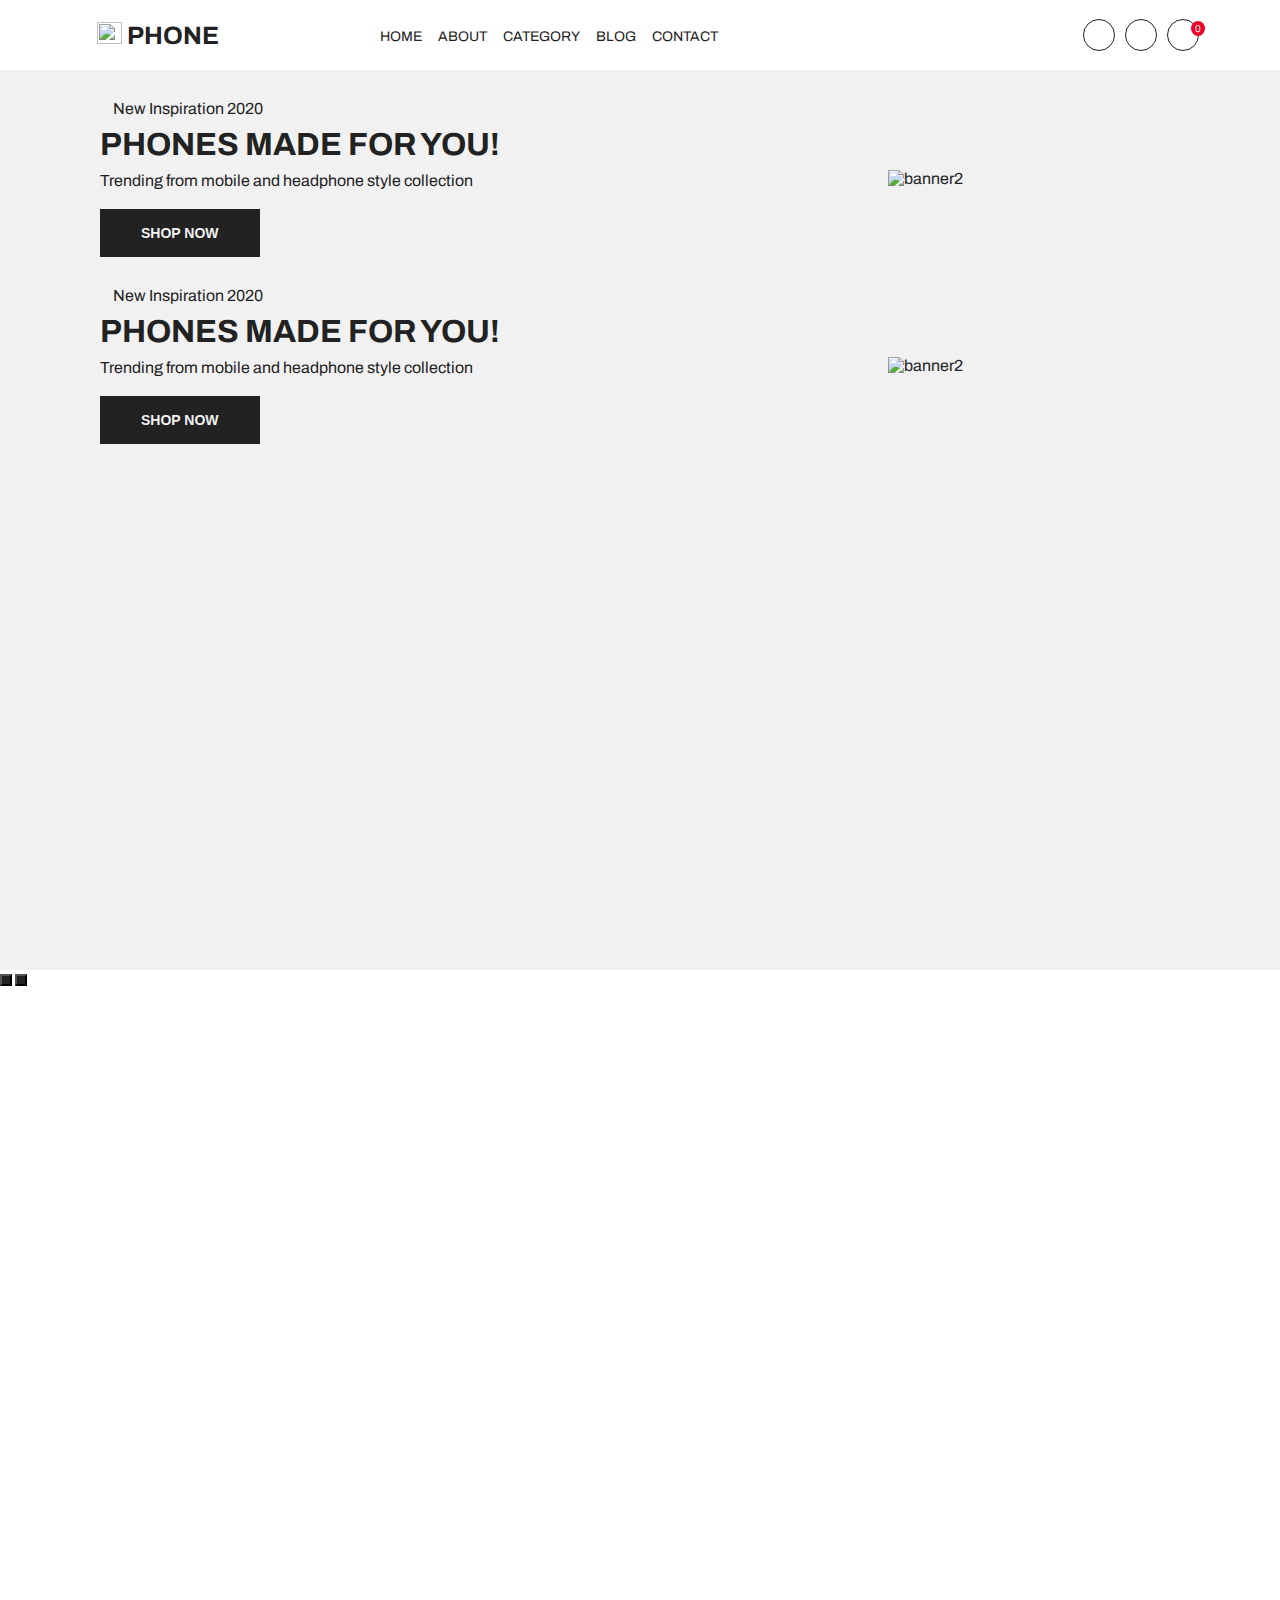
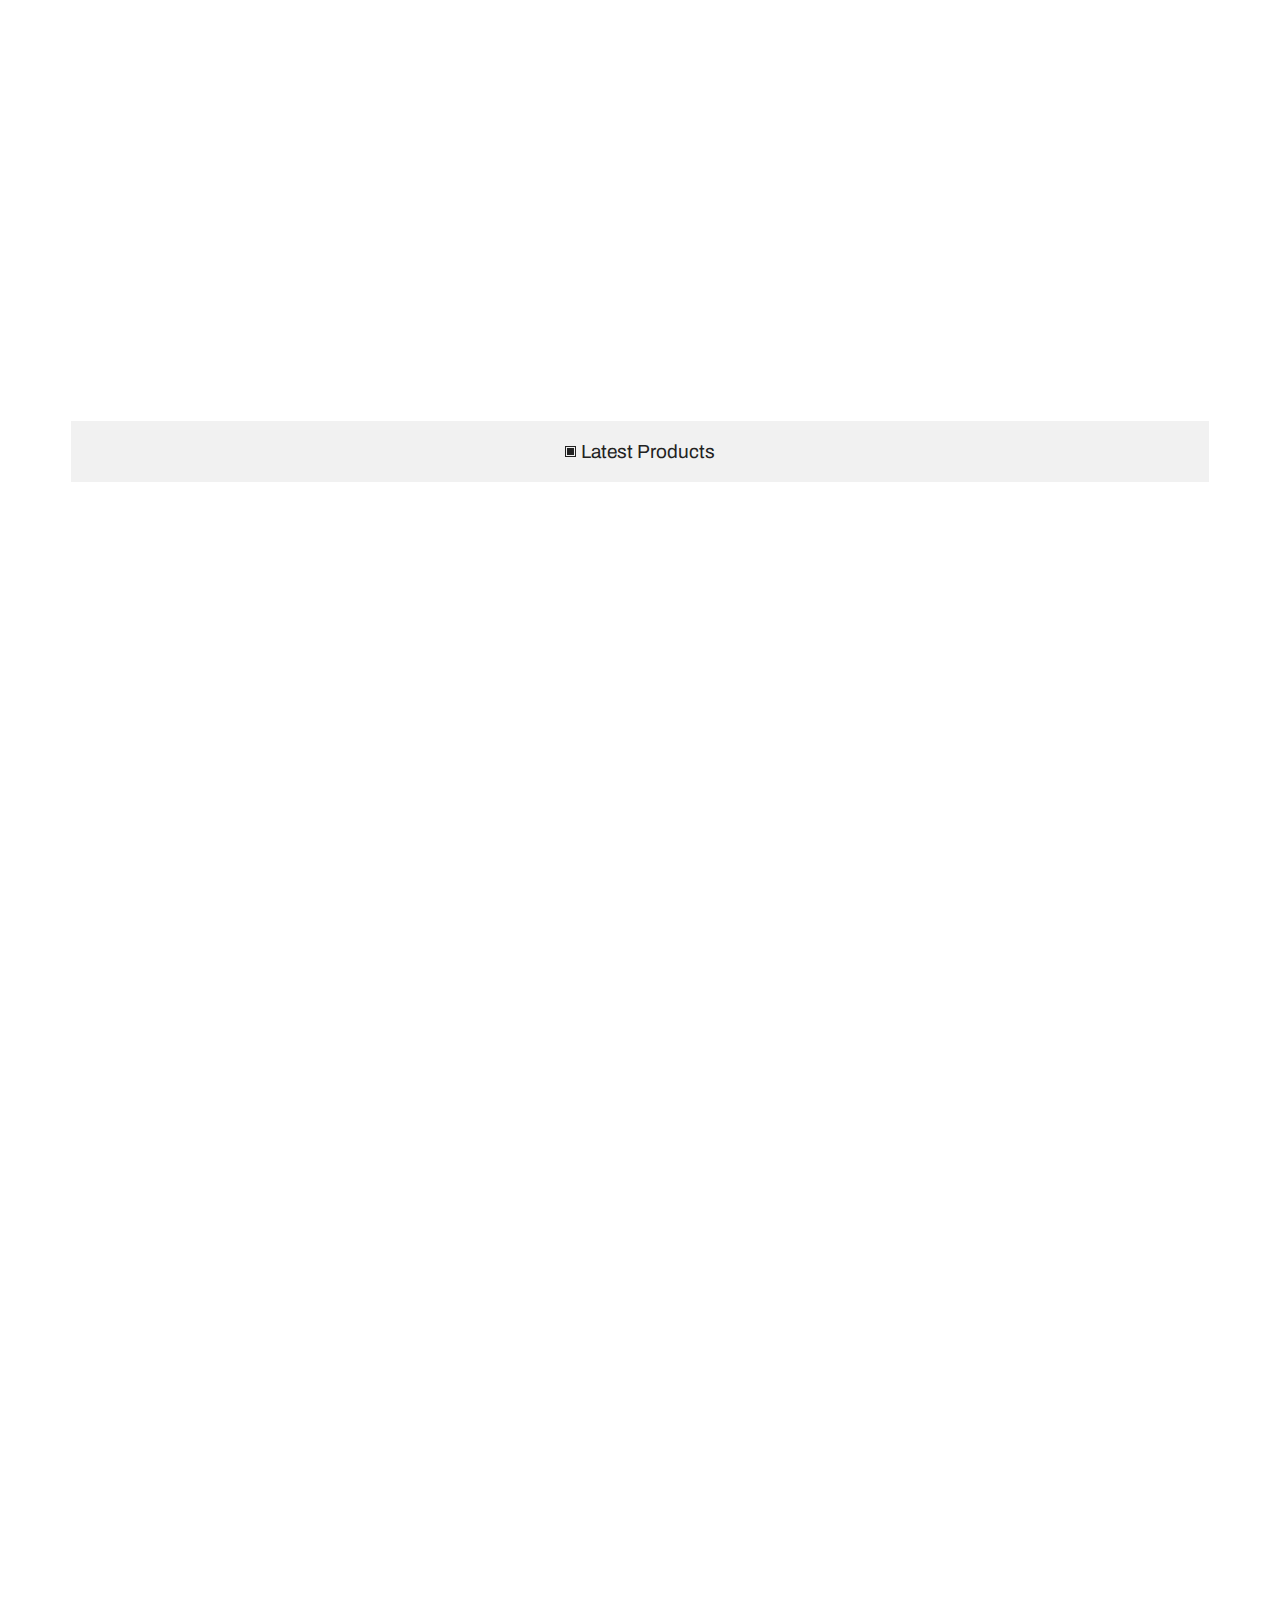
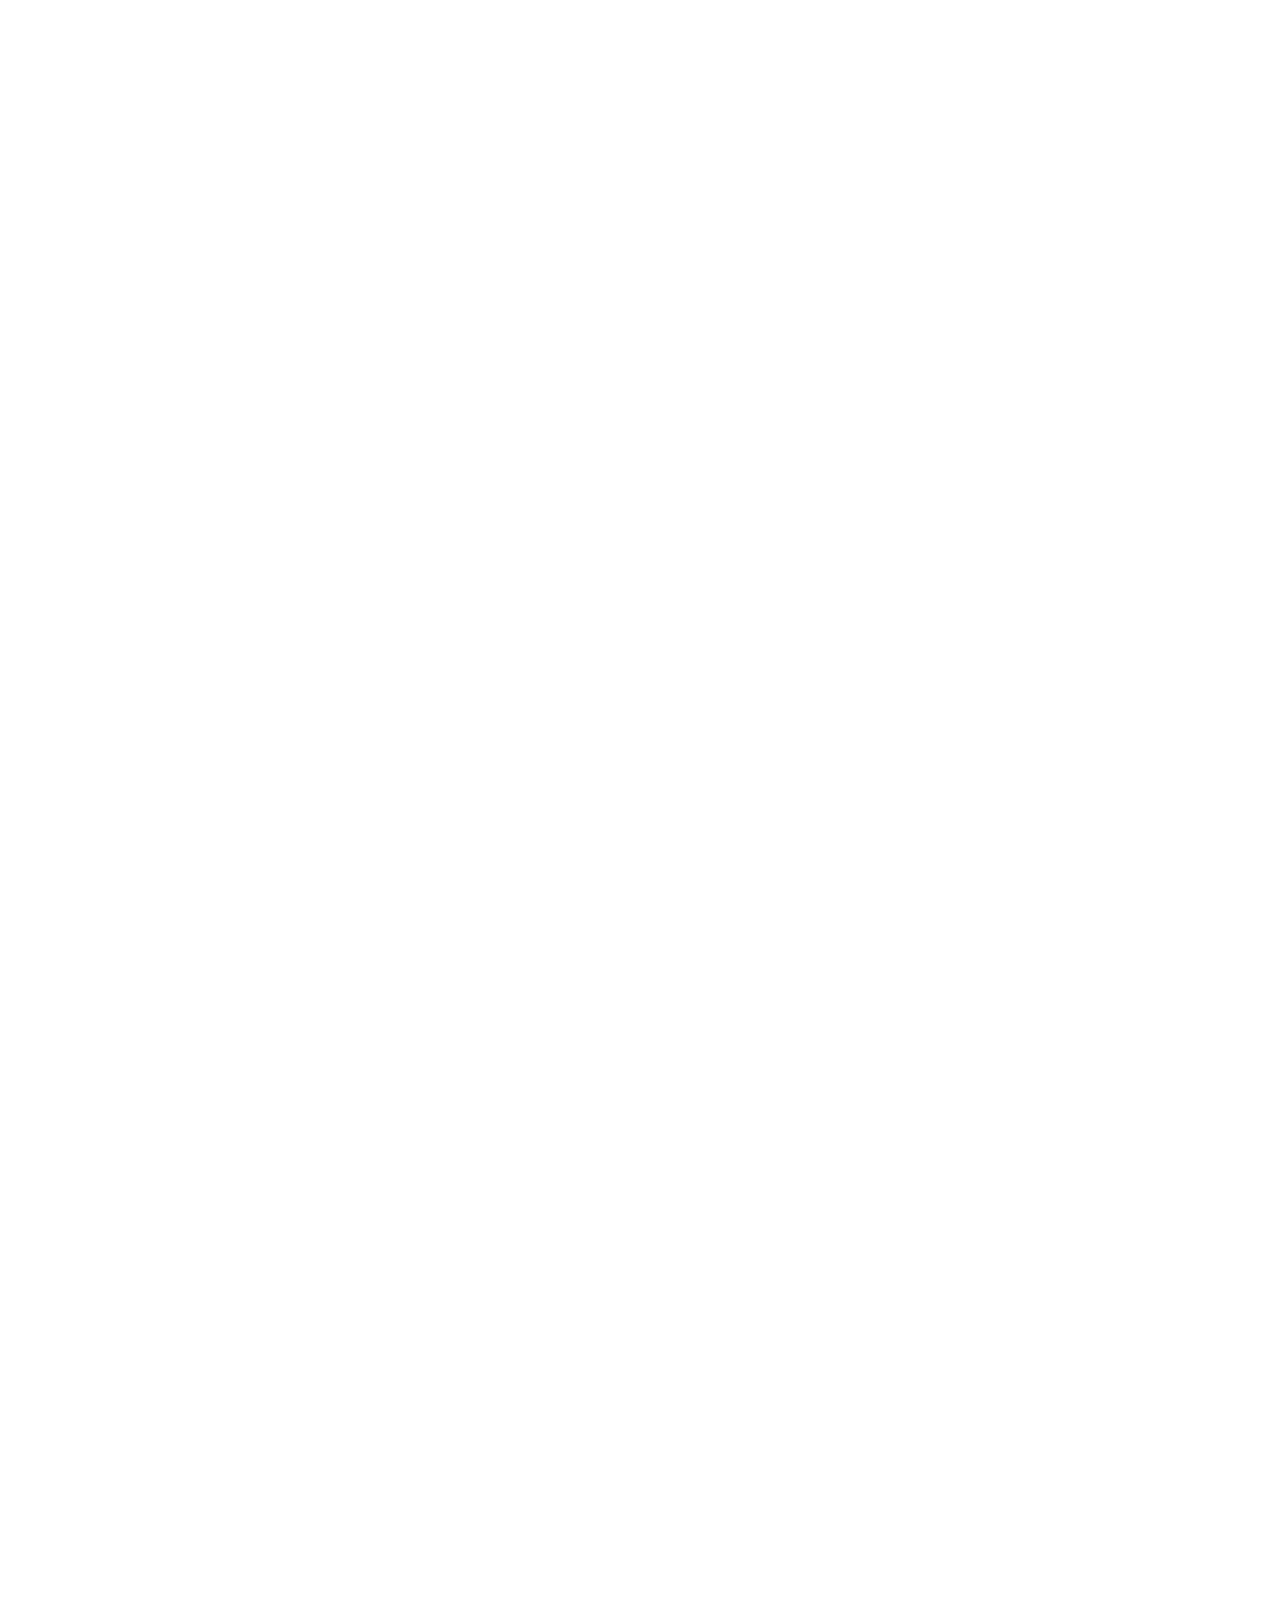
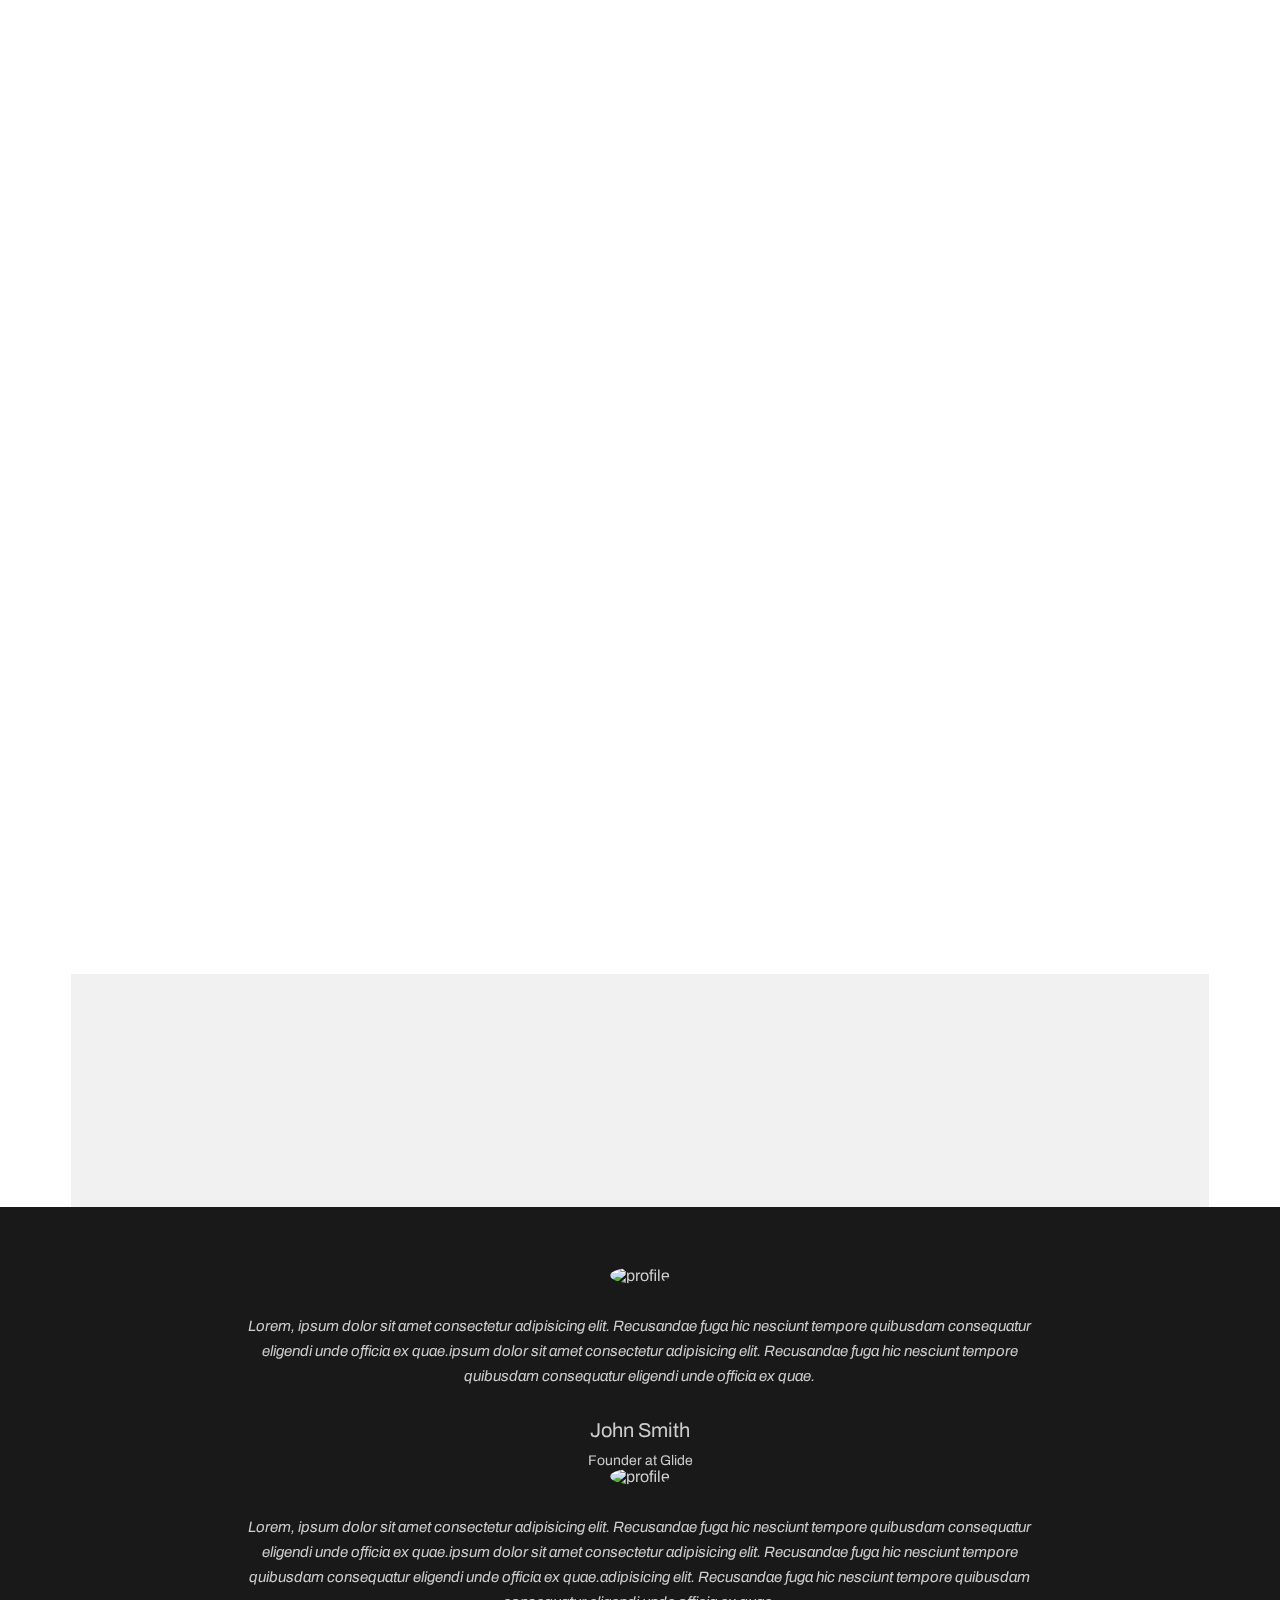
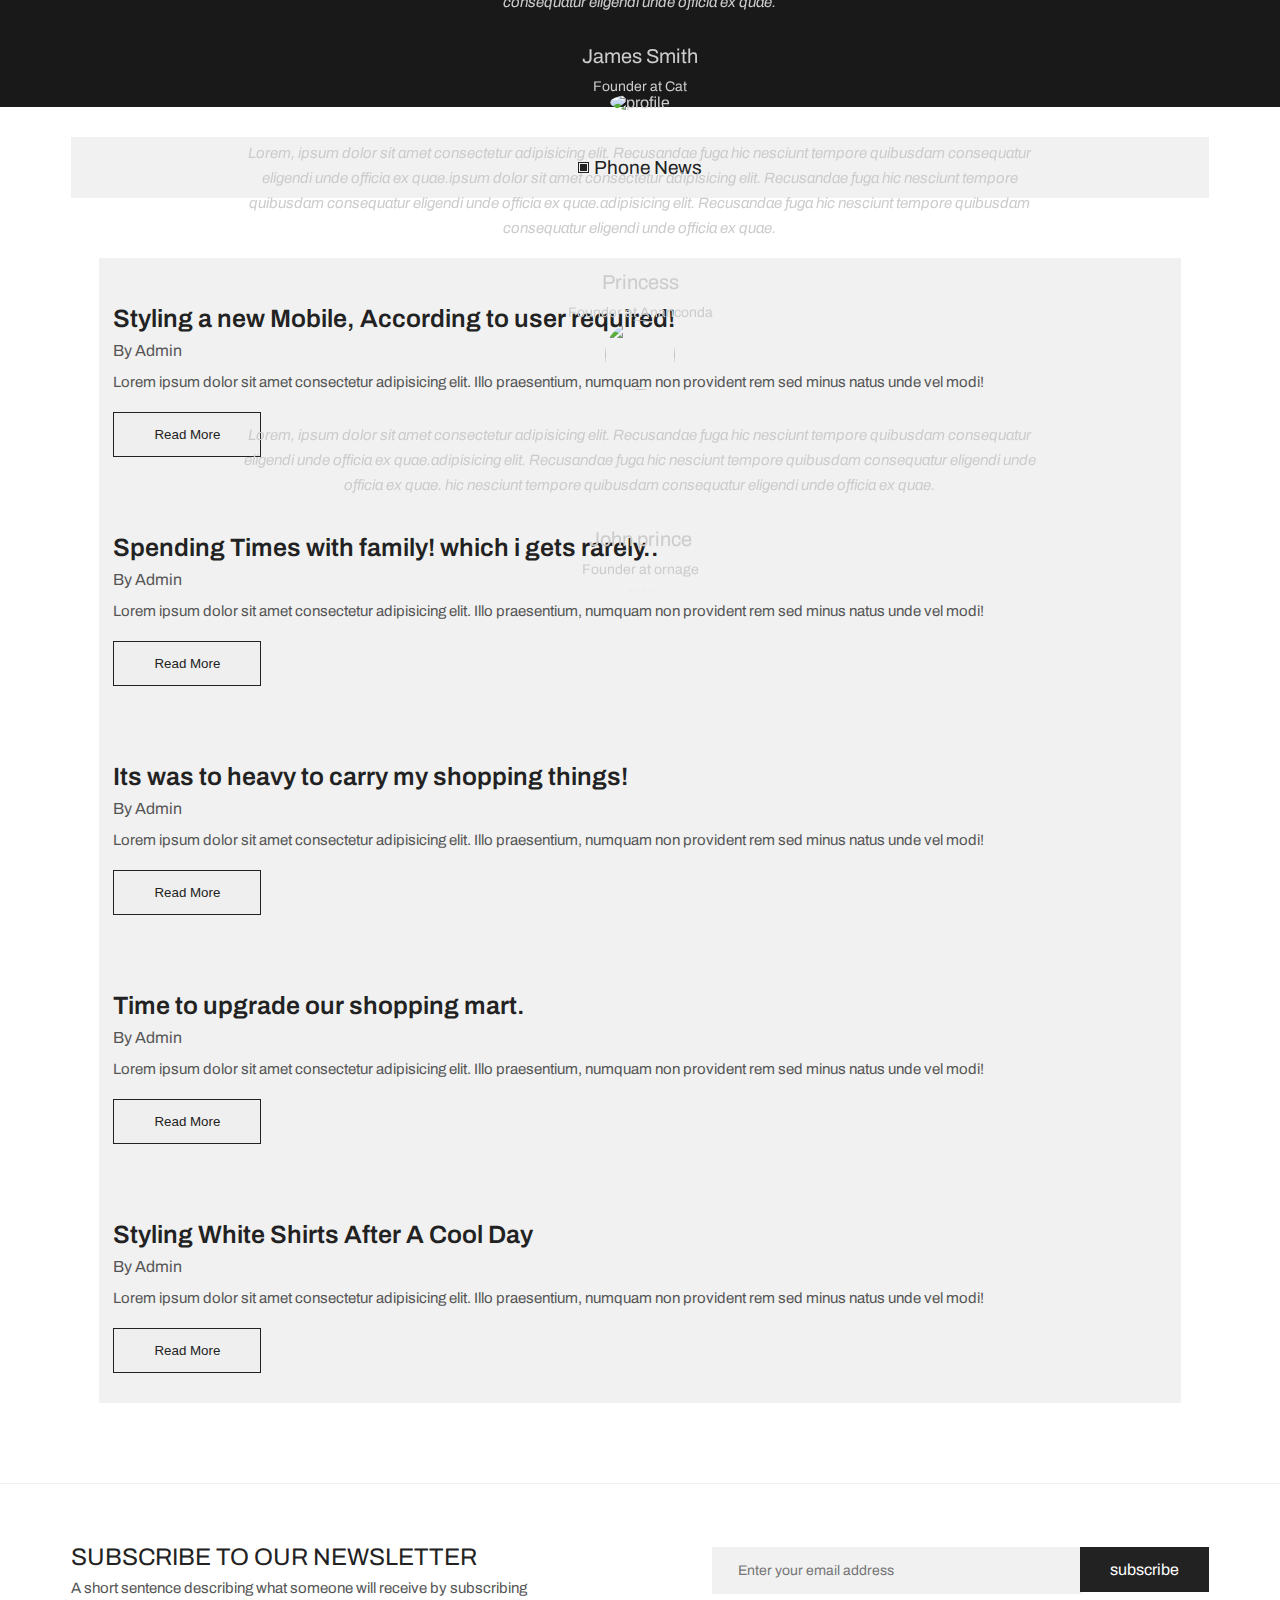
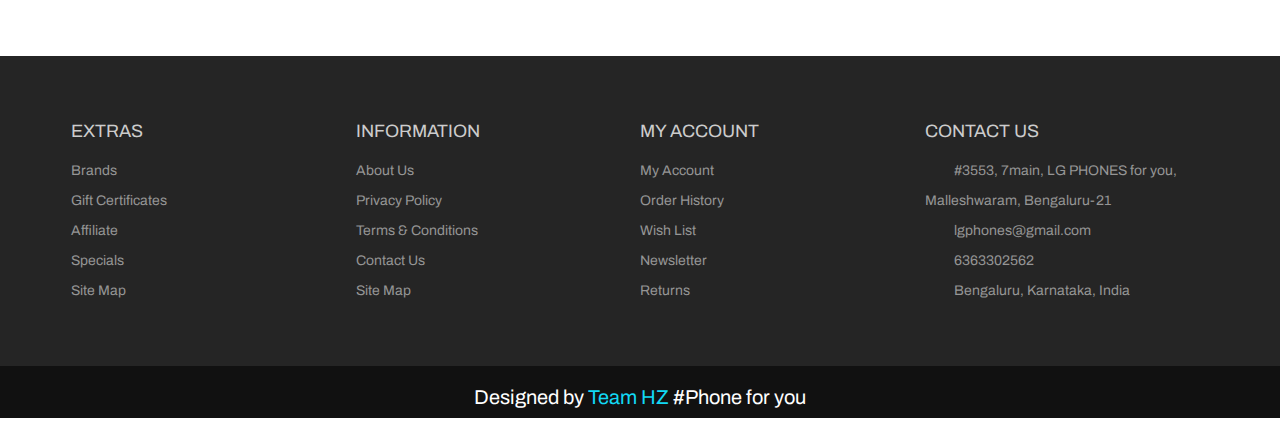
==== index.html @ b979a15b "Add files via upload" ====
<!DOCTYPE html>
<html lang="en">

<head>
  <meta charset="UTF-8" />
  <meta name="viewport" content="width=device-width, initial-scale=1.0" />

  <!-- Google Fonts -->
  <link href="https://fonts.googleapis.com/css2?family=Archivo:wght@400;700&display=swap" rel="stylesheet" />
  <link rel="stylesheet" href="https://cdnjs.cloudflare.com/ajax/libs/font-awesome/5.15.2/css/all.min.css">

  <link rel="shortcut icon" href="./images/favicon.ico" type="image/x-icon" />
  <link rel="stylesheet" href="https://cdnjs.cloudflare.com/ajax/libs/Glide.js/3.4.1/css/glide.core.css">
  <link rel="stylesheet" href="https://cdnjs.cloudflare.com/ajax/libs/Glide.js/3.4.1/css/glide.theme.min.css">
  <link rel="stylesheet" href="https://unpkg.com/aos@next/dist/aos.css" />

  <link rel="stylesheet" href="styles.css" />
  <script src="https://kit.fontawesome.com/4655e171a7.js"></script>

  <link rel="preconnect" href="https://fonts.gstatic.com">
  <link href="https://fonts.googleapis.com/css2?family=Open+Sans:wght@300;400;600&display=swap" rel="stylesheet">
  <!-- font awesome cdn -->
  <link rel="stylesheet" href="https://cdnjs.cloudflare.com/ajax/libs/font-awesome/5.15.2/css/all.min.css">
  <link rel="stylesheet" href="https://stackpath.bootstrapcdn.com/font-awesome/4.7.0/css/font-awesome.min.css">
  <!--css file -->
  <script src="https://cdn.jsdelivr.net/gh/cferdinandi/smooth-scroll/dist/smooth-scroll.polyfills.min.js"></script>
 
<link href="https://cdn.jsdelivr.net/npm/bootstrap@5.0.2/dist/css/bootstrap.min.css" rel="stylesheet" integrity="sha384-EVSTQN3/azprG1Anm3QDgpJLIm9Nao0Yz1ztcQTwFspd3yD65VohhpuuCOmLASjC" crossorigin="anonymous">
<script src="https://cdn.jsdelivr.net/npm/bootstrap@5.0.2/dist/js/bootstrap.bundle.min.js" integrity="sha384-MrcW6ZMFYlzcLA8Nl+NtUVF0sA7MsXsP1UyJoMp4YLEuNSfAP+JcXn/tWtIaxVXM" crossorigin="anonymous"></script>
  <title> Phone Shop</title>
</head>

<body>

  <header id="header" class="header">
    <div class="navigation">
      <div class="container">
        <nav class="nav">
          <div class="nav__hamburger">
            <svg>
              <use xlink:href="./images/sprite.svg#icon-menu"></use>
            </svg>
          </div>

          <div class="nav__logo">
            <a href="/" class="scroll-link">
              <img width="25px;" height="22px;" src="images/download (1).png"> PHONE
            </a>
          </div>

          <div class="nav__menu">
            <div class="menu__top">
              <span class="nav__category">PHONE</span>
              <a href="#" class="close__toggle">
                <svg>
                  <use xlink:href="./images/sprite.svg#icon-cross"></use>
                </svg>
              </a>
            </div>
            <ul class="nav__list">
              <li class="nav__item">
                <a href="#header" class="nav__link scroll-link"> Home</a>
              </li>
              <li class="nav__item">
                <a href="#about" class="nav__link scroll-link"> About</a>
              </li>
              <li class="nav__item">
                <a href="#category" class="nav__link scroll-link"> Category</a>
              </li>
              <li class="nav__item">
                <a href="#news" class="nav__link scroll-link"> Blog</a>
              </li>
              <li class="nav__item">
                <a href="#contact" class="nav__link scroll-link"> Contact</a>
              </li>
            </ul>
          </div>

          <div class="nav__icons">
            <a href="#" class="icon__item">
              <svg class="icon__user">
                <use xlink:href="./images/sprite.svg#icon-user"></use>
              </svg>
            </a>

            <a href="#" class="icon__item">
              <svg class="icon__search">
                <use xlink:href="./images/sprite.svg#icon-search"></use>
              </svg>
            </a>

            <a href="cart.html" class="icon__item">
              <svg class="icon__cart">
                <use xlink:href="./images/sprite.svg#icon-shopping-basket"></use>
              </svg>
              <span id="cart__total">0</span>
            </a>
          </div>
        </nav>
      </div>
    </div>

    <!-- Hero -->
    <div class="hero">
      <div class="glide" id="glide_1">
        <div class="glide__track" data-glide-el="track">
          <ul class="glide__slides">
            <li class="glide__slide">
              <div class="hero__center">
                <div class="hero__left">
                  
                  <span class="">  <img width="10px;" height="12px;" src="images/download (1).png"> New Inspiration 2020</span>
                  <h1 class="">PHONES MADE FOR YOU!</h1>
                  <p>Trending from mobile and headphone style collection</p>
                  <a href="product.html"><button class="hero__btn">SHOP NOW</button></a>
                </div>
                <div class="hero__right">
                  <div class="hero__img-container">
                    <img class="banner_01" src="./images/images (6) - Copy.jpeg" alt="banner2" />
                  </div>
                </div>
              </div>
            </li>
            <li class="glide__slide">
              <div class="hero__center">
                <div class="hero__left">
                  <span> <img width="10px;" height="12px;" src="images/download (1).png"> New Inspiration 2020</span>
                  <h1>PHONES MADE FOR YOU!</h1>
                  <p>Trending from mobile and headphone style collection</p>
                  <a href="#"><button class="hero__btn">SHOP NOW</button></a>
                </div>
                <div class="hero__right">
                  <img class="banner_02" src="./images/images (6).jpeg" alt="banner2" />
                </div>
              </div>
            </li>
          </ul>
        </div>
        <div class="glide__bullets" data-glide-el="controls[nav]">
          <button class="glide__bullet" data-glide-dir="=0"></button>
          <button class="glide__bullet" data-glide-dir="=1"></button>
        </div>

        <div class="glide__arrows" data-glide-el="controls">
          <button class="glide__arrow glide__arrow--left" data-glide-dir=">">
            <svg>
              <use xlink:href="./images/sprite.svg#icon-arrow-left2"></use>
            </svg>
          </button>
          <button class="glide__arrow glide__arrow--right" data-glide-dir=">">
            <svg>
              <use xlink:href="./images/sprite.svg#icon-arrow-right2"></use>
            </svg>
          </button>
        </div>
      </div>
    </div>
  </header><br><br><br><br><br>
  

<div id="about" class="container">
  <div class="collection__container" data-aos="fade-up" data-aos-duration="1200">
  <main>
    <h1 id="welcome">Welcome to LG Mobile <i class="fas fa-phone"> !!!</i></h1><br>
    <h4>LG Electronics is part of the fourth-largest chaebol in South Korea (LG Corporation) and its global sales reached US$55.91 billion (₩ 59.04 trillion) in 2014. 
      It comprises four business units: Home Entertainment, Mobile Communications, Home Appliances & Air Solutions and Vehicle Components, with Starion India as its main production vendor for refrigeration and washing machines in the Indian sub-continent. LG Electronics acquired Zenith in 1995 and controls 37.9 percent of LG Display as of 2013. Since 2008, LG Electronics remains the world's fourth-largest LCD television manufacturer. The company has 128 operations worldwide, employing 83,000 people.</h4>
    </main><br><br><br><br><br><br>
  <nav1>
    <ul class="horizontal_list text_center2">
      <li> <a href="https://twitter.com/lgindia" target="_blank">  <i class="fab fa-twitter fa-2x"></i> </a>    </li>
      <li> <a href="https://www.lg.com/in"  target="_blank">   <i class="fab fa-google-plus fa-2x"></i> </a>  </li>
      <li> <a href="https://www.linkedin.com/company/lg-electronics-benelux?originalSubdomain=nl"  target="_blank">  <i class="fab fa-linkedin fa-2x"></i> </a>  </li>
      <li> <a href="https://www.facebook.com/theLGstory/"  target="_blank"> <i class="fab fa-facebook fa-2x"></i>  </a> </li>
      <li> <a href="" target="_blank"><i class="fa-solid fa-phone fa-2x" ></i></a></li>
      
    </ul>
      </nav1>
</div><br><br><br>
<div class="collection__container" data-aos="fade-up" data-aos-duration="1200">
  <pintu class="pintu">
    <h2><b> The reason why LG decides to quit is they faced Loss over several
      billion dollars in Mobile department. The are many reasons for loss. </b></h2>
    <p>
      1. Pricing( they are not pricing competitively)<br>
      2. Innovation ( am not saying they are bad at innovation , they are
      actually super excellent but they are innovating something for
      each and every mobile and not considering the innovation of
      previous Mobile, so developers also can't work well for that
      single Mobile)<br>
      3. Updates ( updates are usually slow from there track records)<br>
      4. Naming ( There is a big confusion in naming smartphone
      nowadays and LG is first of all , they will just name their
      smartphone with unusual order and very rare name which people
      can easily forget).<br><br>
      <input id="login" type="Submit" value="Send Tribute" class="sub-btn"><br>
      <br>
    </p>
 </pintu>

</div>
</div>

<div class="login-form">
  <form action="">
      <h3>Send Your Tribute!!</h3>
      <input type="email" placeholder="email" class="box">
      <input type="text" placeholder="Message" class="box">
      <input href="#about" type="submit" class="btn" value="SUBMIT">
      <i class="fas fa-times"></i>
  </form>
</div>

  <main id="main">
    <div class="container">
      <!-- Collection -->
      <section id="collection" class="section collection">
        <div class="collection__container" data-aos="fade-up" data-aos-duration="1200">
          <div class="collection__box">
            <div class="img__container">
              <img class="collection_02" style="border-radius:45%;" src="./images/products/headphone/images (15).jpeg" alt="">
            </div>
            <div class="collection__content">
              <div class="collection__data">
                <span>New Colors Introduced</span>
                <h1>HEADPHONES</h1>
                <a href="#shop">SHOP NOW</a>
              </div>
            </div>
          </div>
          <div class="collection__box">
            <div class="img__container">
              <img class="collection_01" style="border-radius:5%;" src="./images/products/LGPhone/lgw41 - Copy.jpeg" alt="">
            </div>
            <div class="collection__content">
              <div class="collection__data">
                <span>Phone Device Presets</span>
                <h1>SMARTPHONES</h1>
                <a href="#">SHOP NOW</a>
              </div>
            </div>
          </div>
      </section>

      <!-- Latest Products -->
      <section class="section latest__products" id="latest">
        <div class="title__container">
          <div class="section__title filter-btn active" data-id="Latest Products">
            <span class="dot"></span>
            <h1 class="primary__title">Latest Products</h1>
          </div>
        </div>
        <div class="container" data-aos="fade-up" data-aos-duration="1200">
          <div class="glide" id="glide_2">
            <div class="glide__track" data-glide-el="track">
              <ul class="glide__slides latest-center">
                <li class="glide__slide">
                  <div class="product">
                    <div class="product__header">
                      <a href="#"><img src="/images/products/LGPhone/images (19)~2.jpeg" alt="product"></a>
                    </div>
                    <div class="product__footer">
                      <h3>LG V40 ThinQ</h3>
                      <div class="rating">
                        <svg>
                          <use xlink:href="./images/sprite.svg#icon-star-full"></use>
                        </svg>
                        <svg>
                          <use xlink:href="./images/sprite.svg#icon-star-full"></use>
                        </svg>
                        <svg>
                          <use xlink:href="./images/sprite.svg#icon-star-full"></use>
                        </svg>
                        <svg>
                          <use xlink:href="./images/sprite.svg#icon-star-full"></use>
                        </svg>
                        <svg>
                          <use xlink:href="./images/sprite.svg#icon-star-empty"></use>
                        </svg>
                      </div>
                      <div class="product__price">
                        <h4>$7</h4>
                      </div>
                      <a href="#"><button type="submit" class="product__btn">Add To Cart</button></a>
                    </div>
                    <ul>
                      <li>
                        <a data-tip="Quick View" data-place="left" href="#">
                          <svg>
                            <use xlink:href="./images/sprite.svg#icon-eye"></use>
                          </svg>
                        </a>
                      </li>
                      <li>
                        <a data-tip="Add To Wishlist" data-place="left" href="#">
                          <svg>
                            <use xlink:href="./images/sprite.svg#icon-heart-o"></use>
                          </svg>
                        </a>
                      </li>
                      <li>
                        <a data-tip="Add To Compare" data-place="left" href="#">
                          <svg>
                            <use xlink:href="./images/sprite.svg#icon-loop2"></use>
                          </svg>
                        </a>
                      </li>
                    </ul>
                  </div>
                </li>
                <li class="glide__slide">
                  <div class="product">
                    <div class="product__header">
                      <a href="#"><img src="/images/products/LGPhone/images (18).jpeg" alt="product"></a>
                    </div>
                    <div class="product__footer">
                      <h3>LG Wing Aurora</h3>
                      <div class="rating">
                        <svg>
                          <use xlink:href="./images/sprite.svg#icon-star-full"></use>
                        </svg>
                        <svg>
                          <use xlink:href="./images/sprite.svg#icon-star-full"></use>
                        </svg>
                        <svg>
                          <use xlink:href="./images/sprite.svg#icon-star-full"></use>
                        </svg>
                        <svg>
                          <use xlink:href="./images/sprite.svg#icon-star-full"></use>
                        </svg>
                        <svg>
                          <use xlink:href="./images/sprite.svg#icon-star-empty"></use>
                        </svg>
                      </div>
                      <div class="product__price">
                        <h4>$23</h4>
                      </div>
                      <a href="#"><button type="submit" class="product__btn">Add To Cart</button></a>
                    </div>
                    <ul>
                      <li>
                        <a data-tip="Quick View" data-place="left" href="#">
                          <svg>
                            <use xlink:href="./images/sprite.svg#icon-eye"></use>
                          </svg>
                        </a>
                      </li>
                      <li>
                        <a data-tip="Add To Wishlist" data-place="left" href="#">
                          <svg>
                            <use xlink:href="./images/sprite.svg#icon-heart-o"></use>
                          </svg>
                        </a>
                      </li>
                      <li>
                        <a data-tip="Add To Compare" data-place="left" href="#">
                          <svg>
                            <use xlink:href="./images/sprite.svg#icon-loop2"></use>
                          </svg>
                        </a>
                      </li>
                    </ul>
                  </div>
                </li>
                <li class="glide__slide">
                  <div class="product">
                    <div class="product__header">
                      <a href="#"><img src="/images/products/LGPhone/lg inverter.webp" alt="product"></a>
                    </div>
                    <div class="product__footer">
                      <h3>LG 190 L 4 Star Inverter</h3>
                      <div class="rating">
                        <svg>
                          <use xlink:href="./images/sprite.svg#icon-star-full"></use>
                        </svg>
                        <svg>
                          <use xlink:href="./images/sprite.svg#icon-star-full"></use>
                        </svg>
                        <svg>
                          <use xlink:href="./images/sprite.svg#icon-star-full"></use>
                        </svg>
                        <svg>
                          <use xlink:href="./images/sprite.svg#icon-star-full"></use>
                        </svg>
                        <svg>
                          <use xlink:href="./images/sprite.svg#icon-star-empty"></use>
                        </svg>
                      </div>
                      <div class="product__price">
                        <h4>$6</h4>
                      </div>
                      <a href="#"><button type="submit" class="product__btn">Add To Cart</button></a>
                    </div>
                    <ul>
                      <li>
                        <a data-tip="Quick View" data-place="left" href="#">
                          <svg>
                            <use xlink:href="./images/sprite.svg#icon-eye"></use>
                          </svg>
                        </a>
                      </li>
                      <li>
                        <a data-tip="Add To Wishlist" data-place="left" href="#">
                          <svg>
                            <use xlink:href="./images/sprite.svg#icon-heart-o"></use>
                          </svg>
                        </a>
                      </li>
                      <li>
                        <a data-tip="Add To Compare" data-place="left" href="#">
                          <svg>
                            <use xlink:href="./images/sprite.svg#icon-loop2"></use>
                          </svg>
                        </a>
                      </li>
                    </ul>
                  </div>
                </li>
                <li class="glide__slide">
                  <div class="product">
                    <div class="product__header">
                      <a href="#"><img src="/images/products/LGPhone/lg.jpeg" alt="product"></a>
                    </div>
                    <div class="product__footer">
                      <h3>LG Wing</h3>
                      <div class="rating">
                        <svg>
                          <use xlink:href="./images/sprite.svg#icon-star-full"></use>
                        </svg>
                        <svg>
                          <use xlink:href="./images/sprite.svg#icon-star-full"></use>
                        </svg>
                        <svg>
                          <use xlink:href="./images/sprite.svg#icon-star-full"></use>
                        </svg>
                        <svg>
                          <use xlink:href="./images/sprite.svg#icon-star-full"></use>
                        </svg>
                        <svg>
                          <use xlink:href="./images/sprite.svg#icon-star-empty"></use>
                        </svg>
                      </div>
                      <div class="product__price">
                        <h4>$3</h4>
                      </div>
                      <a href="#"><button type="submit" class="product__btn">Add To Cart</button></a>
                    </div>
                    <ul>
                      <li>
                        <a data-tip="Quick View" data-place="left" href="#">
                          <svg>
                            <use xlink:href="./images/sprite.svg#icon-eye"></use>
                          </svg>
                        </a>
                      </li>
                      <li>
                        <a data-tip="Add To Wishlist" data-place="left" href="#">
                          <svg>
                            <use xlink:href="./images/sprite.svg#icon-heart-o"></use>
                          </svg>
                        </a>
                      </li>
                      <li>
                        <a data-tip="Add To Compare" data-place="left" href="#">
                          <svg>
                            <use xlink:href="./images/sprite.svg#icon-loop2"></use>
                          </svg>
                        </a>
                      </li>
                    </ul>
                  </div>
                </li>
                <li class="glide__slide">
                  <div class="product">
                    <div class="product__header">
                      <a href="#"><img src="./images/products/LGPhone/lgk42.jpeg" alt="product"></a>
                    </div>
                    <div class="product__footer">
                      <h3>LG K42</h3>
                      <div class="rating">
                        <svg>
                          <use xlink:href="./images/sprite.svg#icon-star-full"></use>
                        </svg>
                        <svg>
                          <use xlink:href="./images/sprite.svg#icon-star-full"></use>
                        </svg>
                        <svg>
                          <use xlink:href="./images/sprite.svg#icon-star-full"></use>
                        </svg>
                        <svg>
                          <use xlink:href="./images/sprite.svg#icon-star-full"></use>
                        </svg>
                        <svg>
                          <use xlink:href="./images/sprite.svg#icon-star-empty"></use>
                        </svg>
                      </div>
                      <div class="product__price">
                        <h4>$4.5</h4>
                      </div>
                      <a href="#"><button type="submit" class="product__btn">Add To Cart</button></a>
                    </div>
                    <ul>
                      <li>
                        <a data-tip="Quick View" data-place="left" href="#">
                          <svg>
                            <use xlink:href="./images/sprite.svg#icon-eye"></use>
                          </svg>
                        </a>
                      </li>
                      <li>
                        <a data-tip="Add To Wishlist" data-place="left" href="#">
                          <svg>
                            <use xlink:href="./images/sprite.svg#icon-heart-o"></use>
                          </svg>
                        </a>
                      </li>
                      <li>
                        <a data-tip="Add To Compare" data-place="left" href="#">
                          <svg>
                            <use xlink:href="./images/sprite.svg#icon-loop2"></use>
                          </svg>
                        </a>
                      </li>
                    </ul>
                  </div>
                </li>
                <li class="glide__slide">
                  <div class="product">
                    <div class="product__header">
                      <a href="#"><img src="images/products/LGPhone/lgw41.jpeg" alt="product"></a>
                    </div>
                    <div class="product__footer">
                      <h3>LG W41pro</h3>
                      <div class="rating">
                        <svg>
                          <use xlink:href="./images/sprite.svg#icon-star-full"></use>
                        </svg>
                        <svg>
                          <use xlink:href="./images/sprite.svg#icon-star-full"></use>
                        </svg>
                        <svg>
                          <use xlink:href="./images/sprite.svg#icon-star-full"></use>
                        </svg>
                        <svg>
                          <use xlink:href="./images/sprite.svg#icon-star-full"></use>
                        </svg>
                        <svg>
                          <use xlink:href="./images/sprite.svg#icon-star-empty"></use>
                        </svg>
                      </div>
                      <div class="product__price">
                        <h4>$30</h4>
                      </div>
                      <a href="#"><button type="submit" class="product__btn">Add To Cart</button></a>
                    </div>
                    <ul>
                      <li>
                        <a data-tip="Quick View" data-place="left" href="#">
                          <svg>
                            <use xlink:href="./images/sprite.svg#icon-eye"></use>
                          </svg>
                        </a>
                      </li>
                      <li>
                        <a data-tip="Add To Wishlist" data-place="left" href="#">
                          <svg>
                            <use xlink:href="./images/sprite.svg#icon-heart-o"></use>
                          </svg>
                        </a>
                      </li>
                      <li>
                        <a data-tip="Add To Compare" data-place="left" href="#">
                          <svg>
                            <use xlink:href="./images/sprite.svg#icon-loop2"></use>
                          </svg>
                        </a>
                      </li>
                    </ul>
                  </div>
                </li>
                <li class="glide__slide">
                  <div class="product">
                    <div class="product__header">
                      <a href="#"><img src="images/products/LGPhone/images (23)~2.jpeg" alt="product"></a>
                    </div>
                    <div class="product__footer">
                      <h3>LG G8X</h3>
                      <div class="rating">
                        <svg>
                          <use xlink:href="./images/sprite.svg#icon-star-full"></use>
                        </svg>
                        <svg>
                          <use xlink:href="./images/sprite.svg#icon-star-full"></use>
                        </svg>
                        <svg>
                          <use xlink:href="./images/sprite.svg#icon-star-full"></use>
                        </svg>
                        <svg>
                          <use xlink:href="./images/sprite.svg#icon-star-full"></use>
                        </svg>
                        <svg>
                          <use xlink:href="./images/sprite.svg#icon-star-empty"></use>
                        </svg>
                      </div>
                      <div class="product__price">
                        <h4>$10</h4>
                      </div>
                      <a href="#"><button type="submit" class="product__btn">Add To Cart</button></a>
                    </div>
                    <ul>
                      <li>
                        <a data-tip="Quick View" data-place="left" href="#">
                          <svg>
                            <use xlink:href="./images/sprite.svg#icon-eye"></use>
                          </svg>
                        </a>
                      </li>
                      <li>
                        <a data-tip="Add To Wishlist" data-place="left" href="#">
                          <svg>
                            <use xlink:href="./images/sprite.svg#icon-heart-o"></use>
                          </svg>
                        </a>
                      </li>
                      <li>
                        <a data-tip="Add To Compare" data-place="left" href="#">
                          <svg>
                            <use xlink:href="./images/sprite.svg#icon-loop2"></use>
                          </svg>
                        </a>
                      </li>
                    </ul>
                  </div>
                </li>
                <li class="glide__slide">
                  <div class="product">
                    <div class="product__header">
                      <a href="#"><img src="images/products/LGPhone/images (20).jpeg" alt="product"></a>
                    </div>
                    <div class="product__footer">
                      <h3>LG W41+</h3>
                      <div class="rating">
                        <svg>
                          <use xlink:href="./images/sprite.svg#icon-star-full"></use>
                        </svg>
                        <svg>
                          <use xlink:href="./images/sprite.svg#icon-star-full"></use>
                        </svg>
                        <svg>
                          <use xlink:href="./images/sprite.svg#icon-star-full"></use>
                        </svg>
                        <svg>
                          <use xlink:href="./images/sprite.svg#icon-star-full"></use>
                        </svg>
                        <svg>
                          <use xlink:href="./images/sprite.svg#icon-star-empty"></use>
                        </svg>
                      </div>
                      <div class="product__price">
                        <h4>$25</h4>
                      </div>
                      <a href="#"><button type="submit" class="product__btn">Add To Cart</button></a>
                    </div>
                    <ul>
                      <li>
                        <a data-tip="Quick View" data-place="left" href="#">
                          <svg>
                            <use xlink:href="./images/sprite.svg#icon-eye"></use>
                          </svg>
                        </a>
                      </li>
                      <li>
                        <a data-tip="Add To Wishlist" data-place="left" href="#">
                          <svg>
                            <use xlink:href="./images/sprite.svg#icon-heart-o"></use>
                          </svg>
                        </a>
                      </li>
                      <li>
                        <a data-tip="Add To Compare" data-place="left" href="#">
                          <svg>
                            <use xlink:href="./images/sprite.svg#icon-loop2"></use>
                          </svg>
                        </a>
                      </li>
                    </ul>
                  </div>
                </li>
                <li class="glide__slide">
                  <div class="product">
                    <div class="product__header">
                      <a href="#"><img src="images/products/LGPhone/images (12).jpeg" alt="product"></a>
                    </div>
                    <div class="product__footer">
                      <h3>LG W10 Alpha</h3>
                      <div class="rating">
                        <svg>
                          <use xlink:href="./images/sprite.svg#icon-star-full"></use>
                        </svg>
                        <svg>
                          <use xlink:href="./images/sprite.svg#icon-star-full"></use>
                        </svg>
                        <svg>
                          <use xlink:href="./images/sprite.svg#icon-star-full"></use>
                        </svg>
                        <svg>
                          <use xlink:href="./images/sprite.svg#icon-star-full"></use>
                        </svg>
                        <svg>
                          <use xlink:href="./images/sprite.svg#icon-star-empty"></use>
                        </svg>
                      </div>
                      <div class="product__price">
                        <h4>$550</h4>
                      </div>
                      <a href="#"><button type="submit" class="product__btn">Add To Cart</button></a>
                    </div>
                    <ul>
                      <li>
                        <a data-tip="Quick View" data-place="left" href="#">
                          <svg>
                            <use xlink:href="./images/sprite.svg#icon-eye"></use>
                          </svg>
                        </a>
                      </li>
                      <li>
                        <a data-tip="Add To Wishlist" data-place="left" href="#">
                          <svg>
                            <use xlink:href="./images/sprite.svg#icon-heart-o"></use>
                          </svg>
                        </a>
                      </li>
                      <li>
                        <a data-tip="Add To Compare" data-place="left" href="#">
                          <svg>
                            <use xlink:href="./images/sprite.svg#icon-loop2"></use>
                          </svg>
                        </a>
                      </li>
                    </ul>
                  </div>

              </ul>
            </div>

            <div class="glide__arrows" data-glide-el="controls">
              <button class="glide__arrow glide__arrow--left" data-glide-dir="<">
                <svg>
                  <use xlink:href="./images/sprite.svg#icon-arrow-left2"></use>
                </svg>
              </button>
              <button class="glide__arrow glide__arrow--right" data-glide-dir=">">
                <svg>
                  <use xlink:href="./images/sprite.svg#icon-arrow-right2"></use>
                </svg>
              </button>
            </div>
          </div>
        </div>
      </section>


    
    <!-- Facility Section -->
    <section class="facility__section section" id="facility">
      <div class="container">
        <div class="facility__contianer" data-aos="fade-up" data-aos-duration="1200">
          <div class="facility__box">
            <div class="facility-img__container">
              <svg>
                <use xlink:href="./images/sprite.svg#icon-airplane"></use>
              </svg>
            </div>
            <p>FREE SHIPPING WORLD WIDE</p>
          </div>

          <div class="facility__box">
            <div class="facility-img__container">
              <svg>
                <use xlink:href="./images/sprite.svg#icon-credit-card-alt"></use>
              </svg>
            </div>
            <p>100% MONEY BACK GUARANTEE</p>
          </div>

          <div class="facility__box">
            <div class="facility-img__container">
              <svg>
                <use xlink:href="./images/sprite.svg#icon-credit-card"></use>
              </svg>
            </div>
            <p>MANY PAYMENT GATWAYS</p>
          </div>

          <div class="facility__box">
            <div class="facility-img__container">
              <svg>
                <use xlink:href="./images/sprite.svg#icon-headphones"></use>
              </svg>
            </div>
            <p>24/7 ONLINE SUPPORT</p>
          </div>
        </div>
      </div>
    </section>
    </div>

    <!-- Testimonial Section -->
    <section class="section testimonial" id="testimonial">
      <div class="testimonial__container">
        <div class="glide" id="glide_4">
          <div class="glide__track" data-glide-el="track">
            <ul class="glide__slides">
              <li class="glide__slide">
                <div class="testimonial__box">
                  <div class="client__image">
                    <img src="./images/profile1.jpg" alt="profile">
                  </div>
                  <p>Lorem, ipsum dolor sit amet consectetur adipisicing elit. Recusandae fuga hic nesciunt tempore
                    quibusdam consequatur eligendi unde officia ex quae.ipsum dolor sit amet consectetur adipisicing
                    elit. Recusandae fuga hic nesciunt tempore
                    quibusdam consequatur eligendi unde officia ex quae.</p>
                  <div class="client__info">
                    <h3>John Smith</h3>
                    <span>Founder at Glide</span>
                  </div>
                </div>
              </li>
              <li class="glide__slide">
                <div class="testimonial__box">
                  <div class="client__image">
                    <img src="./images/profile2.jpg" alt="profile">
                  </div>
                  <p>Lorem, ipsum dolor sit amet consectetur adipisicing elit. Recusandae fuga hic nesciunt tempore
                    quibusdam consequatur
                    eligendi unde officia ex quae.ipsum dolor sit amet consectetur adipisicing elit. Recusandae fuga hic
                    nesciunt tempore
                    quibusdam consequatur eligendi unde officia ex quae.adipisicing elit. Recusandae fuga hic
                    nesciunt tempore
                    quibusdam consequatur eligendi unde officia ex quae.</p>
                  <div class="client__info">
                    <h3>James Smith</h3>
                    <span>Founder at Cat</span>
                  </div>
                </div>
              </li>
              <li class="glide__slide">
                <div class="testimonial__box">
                  <div class="client__image">
                    <img src="./images/profile3.jpg" alt="profile">
                  </div>
                  <p>Lorem, ipsum dolor sit amet consectetur adipisicing elit. Recusandae fuga hic nesciunt tempore
                    quibusdam consequatur
                    eligendi unde officia ex quae.ipsum dolor sit amet consectetur adipisicing elit. Recusandae fuga hic
                    nesciunt tempore
                    quibusdam consequatur eligendi unde officia ex quae.adipisicing elit. Recusandae fuga hic
                    nesciunt tempore
                    quibusdam consequatur eligendi unde officia ex quae.</p>
                  <div class="client__info">
                    <h3>Princess</h3>
                    <span>Founder at Ananconda</span>
                  </div>
                </div>

              </li>
              <li class="glide__slide">
                <div class="testimonial__box">
                  <div class="client__image">
                    <img src="./images/profile4.jpg" alt="">
                  </div>
                  <p>Lorem, ipsum dolor sit amet consectetur adipisicing elit. Recusandae fuga hic nesciunt tempore
                    quibusdam consequatur
                    eligendi unde officia ex quae.adipisicing elit. Recusandae fuga hic
                    nesciunt tempore
                    quibusdam consequatur eligendi unde officia ex quae.
                    hic
                    nesciunt tempore
                    quibusdam consequatur eligendi unde officia ex quae.</p>
                  <div class="client__info">
                    <h3>John prince</h3>
                    <span>Founder at ornage</span>
                  </div>
                </div>
              </li>
            </ul>
          </div>

          <div class="glide__bullets" data-glide-el="controls[nav]">
            <button class="glide__bullet" data-glide-dir="=0"></button>
            <button class="glide__bullet" data-glide-dir="=1"></button>
            <button class="glide__bullet" data-glide-dir="=2"></button>
            <button class="glide__bullet" data-glide-dir="=3"></button>
          </div>
        </div>
      </div>
    </section>

    <!--New Section  -->
    <section class="section news" id="news">
      <div class="container">
        <div class="title__container">
          <div class="section__titles">
            <div class="section__title active">
              <span class="dot"></span>
              <h1 class="primary__title">Phone News</h1>
            </div>
          </div>
        </div>
        <div class="news__container">
          <div class="glide" id="glide_5">
            <div class="glide__track" data-glide-el="track">
              <ul class="glide__slides">
                <li class="glide__slide">
                  <div class="new__card">
                    <div class="card__header">
                      <img src="./images/news1.jpg" alt="">
                    </div>
                    <div class="card__footer">
                      <h3>Styling a new Mobile, According to user required!</h3>
                      <span>By Admin</span>
                      <p>Lorem ipsum dolor sit amet consectetur adipisicing elit. Illo praesentium, numquam non
                        provident rem sed minus natus unde vel modi!</p>
                      <a href="#"><button>Read More</button></a>
                    </div>
                  </div>
                </li>
                <li class="glide__slide">
                  <div class="new__card">
                    <div class="card__header">
                      <img src="./images/news2.jpg" alt="">
                    </div>
                    <div class="card__footer">
                      <h3>Spending Times with family! which i gets rarely..</h3>
                      <span>By Admin</span>
                      <p>Lorem ipsum dolor sit amet consectetur adipisicing elit. Illo praesentium, numquam non
                        provident rem sed minus natus unde vel modi!</p>
                      <a href="#"><button>Read More</button></a>
                    </div>
                  </div>
                </li>
                <li class="glide__slide">
                  <div class="new__card">
                    <div class="card__header">
                      <img src="./images/news3.jpg" alt="">
                    </div>
                    <div class="card__footer">
                      <h3>Its was to heavy to carry my shopping things!</h3>
                      <span>By Admin</span>
                      <p>Lorem ipsum dolor sit amet consectetur adipisicing elit. Illo praesentium, numquam non
                        provident rem sed minus natus unde vel modi!</p>
                      <a href="#"><button>Read More</button></a>
                    </div>
                  </div>
                </li>
                <li class="glide__slide">
                  <div class="new__card">
                    <div class="card__header">
                      <img src="./images/news4.jpg" alt="">
                    </div>
                    <div class="card__footer">
                      <h3>Time to upgrade our shopping mart.</h3>
                      <span>By Admin</span>
                      <p>Lorem ipsum dolor sit amet consectetur adipisicing elit. Illo praesentium, numquam non
                        provident rem sed minus natus unde vel modi!</p>
                      <a href="#"><button>Read More</button></a>
                    </div>
                  </div>
                </li>
                <li class="glide__slide">
                  <div class="new__card">
                    <div class="card__header">
                      <img src="./images/news5.jpg" alt="">
                    </div>
                    <div class="card__footer">
                      <h3>Styling White Shirts After A Cool Day</h3>
                      <span>By Admin</span>
                      <p>Lorem ipsum dolor sit amet consectetur adipisicing elit. Illo praesentium, numquam non
                        provident rem sed minus natus unde vel modi!</p>
                      <a href="#"><button>Read More</button></a>
                    </div>
                  </div>
                </li>
              </ul>
            </div>
          </div>

        </div>
      </div>
    </section>

    <!-- NewsLetter -->
    <section class="section newsletter" id="contact">
      <div class="container">
        <div class="newsletter__content">
          <div class="newsletter__data">
            <h3>SUBSCRIBE TO OUR NEWSLETTER</h3>
            <p>A short sentence describing what someone will receive by subscribing</p>
          </div>
          <form action="#">
            <input type="email" placeholder="Enter your email address" class="newsletter__email">
            <a class="newsletter__link" href="#">subscribe</a>
          </form>
        </div>
      </div>
    </section>

  </main>

 
  <footer id="footer" class="section footer">
    <div class="container">
      <div class="footer__top">
        <div class="footer-top__box">
          <h3>EXTRAS</h3>
          <a href="#">Brands</a>
          <a href="#">Gift Certificates</a>
          <a href="#">Affiliate</a>
          <a href="#">Specials</a>
          <a href="#">Site Map</a>
        </div>
        <div class="footer-top__box">
          <h3>INFORMATION</h3>
          <a href="#">About Us</a>
          <a href="#">Privacy Policy</a>
          <a href="#">Terms & Conditions</a>
          <a href="#">Contact Us</a>
          <a href="#">Site Map</a>
        </div>
        <div class="footer-top__box">
          <h3>MY ACCOUNT</h3>
          <a href="#">My Account</a>
          <a href="#">Order History</a>
          <a href="#">Wish List</a>
          <a href="#">Newsletter</a>
          <a href="#">Returns</a>
        </div>
        <div class="footer-top__box">
          <h3>CONTACT US</h3>
          <div>
            <span>
              <svg>
                <use xlink:href="./images/sprite.svg#icon-location"></use>
              </svg>
            </span>
            #3553, 7main, LG PHONES for you, Malleshwaram, Bengaluru-21
          </div>
          <div>
            <span>
              <svg>
                <use xlink:href="./images/sprite.svg#icon-envelop"></use>
              </svg>
            </span>
            lgphones@gmail.com
          </div>
          <div>
            <span>
              <svg>
                <use xlink:href="./images/sprite.svg#icon-phone"></use>
              </svg>
            </span>
            6363302562
          </div>
          <div>
            <span>
              <svg>
                <use xlink:href="./images/sprite.svg#icon-paperplane"></use>
              </svg>
            </span>
            Bengaluru, Karnataka, India
          </div>
        </div>
      </div>
    </div>
    <div class="footer__bottom">
      <div class="footer-bottom__box">

      </div>
      <div class="footer-bottom__box">

      </div>
    </div>
    
    </div>
  </footer>
  <h1 class="credit">Designed by <a href="#">Team HZ</a> #Phone for you</h1>


  <div class="popup hide__popup">
    <div class="popup__content">
      <div class="popup__close">
        <svg>
          <use xlink:href="./images/sprite.svg#icon-cross"></use>
        </svg>
      </div>
      <div class="popup__left">
        <div class="popup-img__container">
          <img class="popup__img" src="./images/products/LGPhone/PicsArt_06-26-07.46.02.jpg" alt="popup">
        </div>
      </div>
      <div class="popup__right">
        <div class="right__content">
          <h1>Time to say Tribute to <span>LG MOBILES</span> </h1>
          <p>Who have served since 1958 and now left the Mobile/Smartphone Market
          </p>
          <form action="#">
            <input type="email" placeholder="Tribute..." class="popup__form">
            <a href="#header" id="form" onsubmit="javascript:alert('success');"> Submit</a>
          </form>
        </div>
      </div>
    </div>
  </div>

 

  <a href="#header" class="goto-top scroll-link">
    <svg>
      <use xlink:href="./images/sprite.svg#icon-arrow-up"></use>
    </svg>
  </a>


 
<script src="https://cdnjs.cloudflare.com/ajax/libs/Glide.js/3.4.1/glide.min.js"></script>
  <script src="https://unpkg.com/aos@2.3.1/dist/aos.js"></script>

  <script src="./js/products.js"></script>
  <script src="./js/index.js"></script>
  <script src="./js/slider.js"></script>
  
<script src="https://cdnjs.cloudflare.com/ajax/libs/jquery/3.6.0/jquery.min.js"></script>
<script src="script.js"></script>
 

</body>
<br>

</html>
---- styles.css ----
:root {
  --primaryColor: #f1f1f1;
  --black: #222;
  --black2: #555;
  --black3: #252525;
  --black4: #000;
  --black5: #212529;
  --orange: #eb0028;
  --white: #fff;
  --grey: #959595;
  --grey2: #666;
  --grey3: #ccc;
  --secondaryColor: #2b1f4d;
  --yellow: #ffcc00;
  --green: #59b210;
  --blue: rgb(56, 10, 223);
}

* {
  margin: 0;
  padding: 0;
  box-sizing: inherit;
}

html {
  font-size: 62.5%;
  box-sizing: border-box;
  scroll-behavior: smooth;
}
#about{
  margin-left: 8%;
  margin-right: 8%;
}
body,
input {
  font-size: 1.6rem;
  font-weight: 400;
  font-family: "Archivo", sans-serif;
  color: var(--black);
}

a {
  text-decoration: none;
}

ul {
  list-style: none;
}

img {
  max-width: 100%;
}

h3,
h4 {
  font-weight: 500;
}


.header {
  position: relative;
}

.container {
  max-width: 117rem;
  margin: 0 auto;
  padding: 0 1.6rem;
}


.navigation {
  position: relative;
  height: 7rem;
  box-shadow: 0 0.5rem 1.5rem rgba(0, 0, 0, 0.1);
}

.nav {
  display: flex;
  align-items: center;
  justify-content: space-between;
  height: 100%;
  height: 7rem;
  padding: 0 1rem;
  border-bottom: none;
}

.fix__nav {
  position: fixed;
  top: 0;
  left: 0;
  width: 100%;
  background-color: var(--white);
  z-index: 1200;
}

.nav__logo a {
  font-size: 2.5rem;
  color: var(--black);
  padding: 1.6rem;
  font-weight: 700;
}

.nav__hamburger {
  display: none;
  cursor: pointer;
}

.nav__hamburger svg {
  height: 2.3rem;
  width: 2.3rem;
}

.menu__top {
  display: none;
}

.nav__menu {
  width: 50%;
}

.nav__list {
  display: flex;
  align-items: center;
  height: 100%;
  width: 50%;
}

.nav__item:not(:last-child) {
  margin-right: 1.6rem;
}

.nav__list .nav__link:link,
.nav__list .nav__link:visited {
  display: inline-block;
  font-size: 1.4rem;
  text-transform: uppercase;
  color: var(--black);
  transition: color 0.3s ease-in-out;
}

.nav__list .nav__link:hover {
  color: var(--orange);
}

.nav__icons {
  display: flex;
  position: relative;
}

.nav__icons .icon__item svg {
  width: 1.6rem;
  height: 1.6rem;
}

.nav__icons .icon__item {
  display: flex;
  justify-content: center;
  align-items: center;
  padding: 0.7rem;
  border: 1px solid var(--black);
  border-radius: 50%;
  transition: background-color 0.3s ease-in-out;
}

.nav__icons .icon__item:link,
.nav__icons .icon__item:visited {
  color: var(--black);
}

.nav__icons .icon__item:hover {
  background-color: var(--orange);
  border: 1px solid var(--black);
}

.nav__icons .icon__item:not(:last-child) {
  margin-right: 1rem;
}

.nav__icons #cart__total {
  font-size: 1rem;
  position: absolute;
  top: 2px;
  right: -6px;
  background-color: var(--orange);
  padding: 0.2rem 0.4rem;
  border-radius: 100%;
  color: var(--primaryColor);
}

.page__title-area {
  background-color: var(--primaryColor);
}

.page__title-container {
  padding: 1rem;
}

.page__titles {
  display: flex;
  align-items: center;
  font-size: 1.2rem;
  color: var(--grey2);
}

.page__titles a {
  margin-right: 2rem;
}

.page__titles a svg {
  width: 1.8rem;
  height: 1.8rem;
  fill: var(--grey2);
}

.page__title {
  position: relative;
}

.page__title::before {
  position: absolute;
  content: "/";
  top: 0;
  left: -1rem;
}


@media only screen and (max-width: 768px) {
  .nav__menu {
    position: fixed;
    top: 0;
    left: -30rem;
    width: 0;
    background-color: var(--white);
    z-index: 9990;
    height: 100%;
    transition: all 0.5s;
  }

  .nav__menu.open {
    left: 30rem;
    width: 30rem;
  }

  .nav__logo {
    width: 50%;
  }

  .nav__hamburger {
    display: block;
  }

  .menu__top {
    display: flex;
    align-items: center;
    justify-content: space-between;
    background-color: var(--orange);
    padding: 1.8rem 1rem;
  }

  .menu__top svg {
    height: 1.6rem;
    width: 1.6rem;
    fill: var(--primaryColor);
  }

  .nav__category {
    color: var(--white);
    font-size: 2.3rem;
    font-weight: 700;
  }

  .nav__list {
    flex-direction: column;
    align-items: start;
    padding: 1.6rem 1rem;
  }

  .nav__item:not(:last-child) {
    margin-right: 0;
  }

  .nav__item {
    width: 100%;
  }

  .nav__list .nav__link:link,
  .nav__list .nav__link:visited {
    padding: 1.6rem 0;
    width: 100%;
    color: var(--grey2);
  }

  body.active::before {
    content: "";
    position: fixed;
    top: 0;
    left: 0;
    width: 100%;
    height: 110%;
    background: var(--black) none no-repeat 0 0;
    opacity: 0.7;
    z-index: 999;
    transition: 0.8s;
  }
}

@media only screen and (max-width: 568px) {
  .nav__icons .icon__item svg {
    width: 1.4rem;
    height: 1.4rem;
  }

  .nav__icons .icon__item {
    padding: 0.4rem;
  }
}



.hero,
.hero .glide__slides {
  background-color: var(--primaryColor);
  position: relative;
  width: 100%;
  height: 100vh;
}

.hero .glide__bullet {
  background-color: #222;
  width: 1.2rem;
  height: 1.2rem;
}

.hero .glide__arrow {
  padding: 1.5rem 1.7rem;
  opacity: 0;
  border: none;
  background-color: var(--grey);
  transition: all 0.5s ease-in-out 0.2s;
}

.glide__arrow:hover {
  background-color: var(--black);
}

.glide__arrow--left {
  left: 20rem;
}

.glide__arrow--right {
  position: absolute;
  right: 20rem;
}

.hero:hover .glide__arrow {
  opacity: 1;
}

.hero:hover .glide__arrow--left {
  left: 23rem;
}

.hero:hover .glide__arrow--right {
  right: 23rem;
}

.hero .glide__arrow svg {
  height: 1.8rem;
  width: 1.8rem;
  fill: var(--primaryColor);
}

.hero .glide__arrow {
  border-radius: 50%;
}

.hero__center {
  display: flex;
  align-items: center;
  justify-content: center;
  position: relative;
  max-width: 114rem;
  margin: 0 auto;
  height: 100%;
  padding-top: 3rem;
}

.hero__left {
  padding: 0 3rem;
  flex: 0 0 50%;
}

.hero__btn {
  display: inline-block;
  font-weight: 700;
  font-size: 1.4rem;
  background-color: var(--black);
  color: var(--primaryColor);
  cursor: pointer;
  margin-top: 1rem;
  padding: 1.5rem 4rem;
  border: 1px solid var(--black);
  transition: all 0.3s ease-in-out;
}

.hero__btn:focus {
  outline: none;
}

.hero__left .hero__btn:hover {
  font-weight: 700;
  background-color: transparent;
  color: var(--black);
}

.hero__left h1 {
  margin: 1rem 0;
}

.hero__left p {
  margin-bottom: 1rem;
}

.hero__right {
  flex: 0 0 50%;
  position: relative;
  text-align: center;
}

.hero__right img.banner_03 {
  width: 70%;
}


@media only screen and (max-width: 999px) {
  .hero__center {
    flex-direction: column;
    text-align: center;
  }

  .hero__right {
    top: 50%;
    position: absolute;
  }

  .hero__left {
    position: absolute;
    padding: 0 1rem;
    top: 20%;
  }

  .hero__right img {
    width: 55%;
  }

  .hero__btn {
    padding: 1.1rem 2.8rem;
  }

  .hero .glide__arrows {
    display: none;
  }
}

@media only screen and (max-width: 567px) {
  .hero,
  .hero .glide__slides {
    height: 60vh;
  }

  .hero__right {
    display: none;
  }
}


.section {
  padding: 3rem 0;
}

.collection {
  margin: 3rem 0;
}

.collection__container {
  width: 100%;
  padding: 0 1.6rem;
  display: flex;
  height: 100%;
  align-items: center;
  justify-content: space-between;
}

.collection__box {
  display: flex;
  justify-content: space-around;
  align-items: center;
  padding: 1rem;
  flex: 0 0 48%;
  height: 30rem;
  background-color: var(--primaryColor);
}

.collection__box:not(:last-child) {
  margin-right: 1.6rem;
}

.img__container {
  width: 25rem;
  text-align: center;
}

.collection__box img.collection_01 {
  width: 60%;
}

.collection__box img.collection_02 {
  width: 75%;
}

.collection__content {
  flex: 0 0 50%;
  height: 100%;
  display: flex;
  align-items: center;
  justify-content: center;
}

.collection__content span {
  color: var(--black);
}

.collection__content h1 {
  margin-top: 0.5rem;
}

.collection__content a:link,
.collection__content a:visited {
  font-weight: 700;
  display: inline-block;
  padding: 1rem 1.4rem;
  margin-top: 1.3rem;
  border-radius: 3rem;
  border: 2px solid var(--secondaryColor);
  color: var(--primaryColor);
  background-color: var(--secondaryColor);
  transition: all 0.3s ease-in-out;
}

.collection__content a:hover {
  background-color: transparent;
  color: var(--secondaryColor);
}


@media only screen and (max-width: 999px) {
  .collection__container {
    width: 80%;
    margin: 0 auto;
    flex-direction: column;
    height: 65rem;
  }

  .collection__box {
    width: 100%;
    margin: 0 auto;
  }

  .collection__box:not(:last-child) {
    margin: 0 0 1.6rem;
  }
}

@media only screen and (max-width: 568px) {
  .collection {
    margin: 0;
    position: relative;
  }

  .collection__container {
    width: 100%;
    height: 50rem;
    text-align: center;
    flex-direction: column;
    justify-content: space-around;
  }

  .collection__box {
    justify-content: space-around;
    height: 15rem;
  }

  .collection__content {
    flex: 0 0 30%;
  }

  .collection__data span {
    font-size: 1.2rem;
  }

  .collection__data h1 {
    font-size: 2rem;
  }
}



.title__container {
  display: flex;
  align-items: center;
  justify-content: center;
  margin: 0 auto 6rem;
  padding: 2rem 0;
  background-color: var(--primaryColor);
}

.section__titles:not(:last-child) {
  margin-right: 1.5rem;
}

.section__title {
  display: inline-flex;
  align-items: center;
  justify-content: center;
  cursor: pointer;
}

.section__title h1 {
  font-size: 1.9rem;
  font-weight: inherit;
}

.section__title:hover .primary__title,
.section__title:hover span.dot,
.section__title:hover span.dot::before {
  opacity: 1;
}

.section__title .primary__title {
  opacity: 0.6;
  padding-left: 0.5rem;
  transition: opacity 0.3s ease-in-out;
}

span.dot {
  opacity: 0.6;
  padding: 0.45rem;
  position: relative;
  border: 1px solid var(--black);
  cursor: pointer;
  transition: opacity 0.3s ease-in-out;
}

span.dot::before {
  content: "";
  position: absolute;
  top: 0;
  left: 0;
  right: 0;
  bottom: 0;
  border: 1px solid var(--black);
  background-color: var(--black);
  margin: 1px;
  opacity: 0.6;
}

.section__title.active span.dot {
  opacity: 1;
}

.section__title.active span.dot::before {
  opacity: 1;
}

.section__title.active .primary__title {
  opacity: 1;
}

.product {
  position: relative;
  text-align: center;
}

.product ul svg {
  width: 1.7rem;
  height: 1.7rem;
  fill: var(--white);
}

.product ul {
  position: absolute;
  display: flex;
  align-items: center;
  justify-content: center;
  top: 35%;
  left: 50%;
  width: 17rem;
  height: 5rem;
  background-color: rgba(255, 255, 255, 0.5);
  opacity: 0;
  visibility: hidden;
  transform: translate(-50%, -50%) scale(0.7);
  transition: all 0.5s ease-in-out;
}

.product:hover ul {
  opacity: 1;
  visibility: visible;
  transform: translate(-50%, -50%) scale(1);
}

.product ul li:not(:last-child) {
  margin-right: 1.6rem;
}

.product ul a {
  position: relative;
  display: flex;
  align-items: center;
  justify-content: center;
  background-color: var(--orange);
  width: 3.5rem;
  height: 3.5rem;
  cursor: pointer;
  transition: 0.5s;
}

.product ul a:hover {
  background-color: var(--black);
}

.product ul a::before {
  content: "";
  position: absolute;
  top: -0.6rem;
  left: -0.6rem;
  height: 0;
  width: 0;
  border-top: 3px solid var(--orange);
  border-left: 3px solid var(--orange);
  transition: 0.5s;
  opacity: 0;
  z-index: 1;
}

.product ul a::after {
  content: "";
  position: absolute;
  bottom: -0.6rem;
  right: -0.6rem;
  width: 0;
  height: 0;
  border-bottom: 3px solid var(--orange);
  border-right: 3px solid var(--orange);
  z-index: 1;
  opacity: 0;
  transition: 0.5s;
}

.product ul a:hover::before {
  width: 126%;
  height: 126%;
  border-top: 3px solid var(--black);
  border-left: 3px solid var(--black);
  opacity: 1;
}

.product ul a:hover::after {
  width: 126%;
  height: 126%;
  border-bottom: 3px solid var(--black);
  border-right: 3px solid var(--black);
  opacity: 1;
}

@media only screen and (max-width: 567px) {
  .title__container {
    flex-direction: column;
  }

  .section__titles:not(:last-child) {
    margin: 0 0 1.3rem;
  }
}

.product {
  display: flex;
  flex-direction: column;
  text-align: center;
  width: 25rem;
}

.product__header {
  height: 25rem;
  padding: 0.5rem 0;
  text-align: center;
}

.product__header img {
  max-width: 100%;
  max-height: 100%;
}

.product__footer {
  padding: 1rem 0;
}

.rating svg {
  width: 1.6rem;
  height: 1.6rem;
  fill: var(--yellow);
}

.product__footer h3 {
  padding: 1rem 0;
}

.product__footer .product__price {
  padding-bottom: 1rem;
}

.product__footer h3 {
  font-size: 1.6rem;
}

.product__btn {
  display: inline-block;
  font-weight: 700;
  text-transform: uppercase;
  width: 100%;
  padding: 1.4rem 0;
  border: 1px solid var(--black);
  color: var(--black);
  cursor: pointer;
}

.product__btn:focus {
  outline: none;
}

.product__btn:hover {
  background-color: var(--black);
  color: var(--primaryColor);
}

.latest__products .glide__arrow,
.related__products .glide__arrow {
  background-color: transparent;
  border: 1px solid var(--primaryColor);
  outline: none;
  border-radius: 0;
  box-shadow: 0 0.25em 0.5em 0 rgba(0, 0, 0, 0);
  top: -7%;
  left: 80%;
}

.latest__products .glide__arrow:hover,
.related__products .glide__arrow:hover {
  background-color: var(--orange);
  border: 1px solid var(--primaryColor);
}

.latest__products .glide__arrow--left,
.related__products .glide__arrow--left {
  left: 75%;
}

.latest__products .glide__arrow--right,
.related__products .glide__arrow--right {
  right: 5%;
}

.latest__products .glide__arrow svg,
.related__products .glide__arrow svg {
  width: 1.5rem;
  height: 1.5rem;
  fill: var(--grey);
}


@media only screen and (max-width: 999px) {
  .product__header {
    height: 25rem;
  }

  .product {
    width: 70%;
    margin: 0 auto;
  }

  .latest__products .glide__arrow--left,
  .related__products .glide__arrow--left {
    left: 73%;
  }

  .latest__products .glide__arrow--right,
  .related__products .glide__arrow--right {
    right: 7%;
  }
}

@media only screen and (max-width: 768px) {
  .latest__products .glide__arrow--left,
  .related__products .glide__arrow--left {
    left: 70%;
  }

  .latest__products .glide__arrow--right,
  .related__products .glide__arrow--right {
    right: 7%;
  }
}

@media only screen and (max-width: 578px) {
  .product__header {
    height: 20rem;
  }

  .product__btn:hover {
    background-color: var(--black);
    color: var(--primaryColor);
  }

  .product__header img {
    width: 50%;
  }

  .product__footer h3 {
    font-size: 1.4rem;
  }

  .product__btn {
    width: 100%;
    font-size: 1rem;
    padding: 0.8rem 0;
    border: 1px solid var(--black);
  }

  .product ul a {
    width: 2.7rem;
    height: 2.7rem;
  }

  .product ul {
    top: 25%;
    left: 50%;
    width: 16rem;
    height: 4rem;
  }

  .rating svg {
    width: 1.3rem;
    height: 1.3rem;
  }

  .latest__products .glide__arrow--left,
  .related__products .glide__arrow--left {
    left: 66%;
  }

  .latest__products .glide__arrow--right,
  .related__products .glide__arrow--right {
    left: 85%;
  }
}

@media only screen and (max-width: 460px) {
  .product__header {
    height: 12rem;
  }

  .product__footer h3 {
    font-size: 1.2rem;
  }
}


.category__center {
  display: grid;
  grid-template-columns: 1fr 1fr 1fr 1fr;
  gap: 3rem 2rem;
}

@media only screen and (max-width: 999px) {
  .category__center {
    grid-template-columns: 1fr 1fr 1fr;
  }
}

@media only screen and (max-width: 568px) {
  .category__center {
    grid-template-columns: 1fr 1fr;
    gap: 1.5rem 1rem;
  }

  .category__products .product__header {
    height: 10rem;
  }

  .category__products .product__header img {
    object-fit: contain;
  }
}



.popup {
  position: fixed;
  top: 0;
  left: 0;
  width: 100%;
  height: 100vh;
  background-color: rgba(0, 0, 0, 0.3);
  z-index: 9999;
  transition: 0.3s;
  transform: scale(1);
}

.popup__content {
  position: absolute;
  top: 50%;
  left: 50%;
  width: 90%;
  margin: 0 auto;
  height: 55rem;
  transform: translate(-50%, -50%);
  padding: 1.6rem;
  display: table;
  overflow: hidden;
  background-color: var(--white);
}

.popup__close {
  display: flex;
  align-items: center;
  justify-content: center;
  position: absolute;
  top: 2rem;
  right: 2rem;
  padding: 1.5rem;
  background-color: var(--primaryColor);
  border-radius: 50%;
  cursor: pointer;
}

.popup__close svg {
  width: 1.7rem;
  height: 1.7rem;
}

.popup__left {
  display: table-cell;
  width: 50%;
  height: 100%;
  vertical-align: middle;
}

.popup__right {
  display: table-cell;
  width: 50%;
  vertical-align: middle;
  padding: 3rem 5rem;
}

.popup-img__container {
  width: 100%;
  overflow: hidden;
}

.popup-img__container img.popup__img {
  display: block;
  width: 60rem;
  height: 45rem;
  max-width: 100%;
  border-radius: 1rem;
  object-fit: cover;
}

.right__content {
  text-align: center;
  width: 85%;
  margin: 0 auto;
}

.right__content h1 {
  font-size: 4rem;
  color: #000;
  margin-bottom: 1.6rem;
}

.right__content h1 span {
  color: var(--green);
}

.right__content p {
  font-size: 1.8rem;
  color: var(--grey2);
  margin-bottom: 1.6rem;
}

.popup__form {
  width: 100%;
  padding: 2rem 0;
  text-indent: 1rem;
  margin-bottom: 1.6rem;
  border-radius: 3rem;
  background-color: var(--primaryColor);
  border: none;
}

.popup__form:focus {
  outline: none;
}

.right__content a:link,
.right__content a:visited {
  display: inline-block;
  padding: 1.8rem 5rem;
  border-radius: 3rem;
  font-weight: 700;
  color: var(--white);
  background-color: var(--black);
  border: 1px solid var(--grey2);
  transition: 0.3s;
}

.right__content a:hover {
  background-color: var(--green);
  border: 1px solid var(--grey2);
  color: var(--black);
}

.hide__popup {
  transform: scale(0.2);
  opacity: 0;
  visibility: hidden;
}


.goto-top:link,
.goto-top:visited {
  position: fixed;
  right: 2%;
  bottom: 10%;
  padding: 0.8rem 1.4rem;
  border-radius: 1rem;
  background-color: var(--orange);
  visibility: hidden;
  cursor: pointer;
  transition: 0.3s;
  animation: bounce 2s ease-in-out infinite;
}

.show-top:link,
.show-top:visited {
  visibility: visible;
  z-index: 1999;
}

@keyframes bounce {
  0% {
    transform: scale(0.5);
  }

  50% {
    transform: scale(1.5);
  }

  0% {
    transform: scale(1);
  }
}

.goto-top svg {
  width: 1.3rem;
  height: 1.3rem;
  fill: var(--white);
}

.goto-top:hover {
  background-color: var(--black4);
}

@media only screen and (max-width: 1200px) {
  .right__content {
    width: 100%;
  }

  .right__content h1 {
    font-size: 3.5rem;
    margin-bottom: 1.3rem;
  }
}

@media only screen and (max-width: 998px) {
  .popup__right {
    width: 100%;
  }

  .popup__left {
    display: none;
  }

  .right__content h1 {
    font-size: 5rem;
  }

}

@media only screen and (max-width: 768px) {
  .right__content h1 {
    font-size: 4rem;
  }

  .right__content p {
    font-size: 1.6rem;
  }

  .popup__form {
    width: 90%;
    margin: 0 auto;
    padding: 1.8rem 0;
    margin-bottom: 1.5rem;
  }

  .goto-top:link,
  .goto-top:visited {
    right: 5%;
    bottom: 5%;
  }
}

@media only screen and (max-width: 568px) {
  .popup__right {
    padding: 0 1.6rem;
  }

  .popup__content {
    height: 35rem;
    width: 90%;
    margin: 0 auto;
  }

  .right__content {
    width: 100%;
  }

  .right__content h1 {
    font-size: 3rem;
  }

  .right__content p {
    font-size: 1.4rem;
  }

  .popup__form {
    width: 100%;
    padding: 1.5rem 0;
    margin-bottom: 1.3rem;
  }

  .right__content a:link,
  .right__content a:visited {
    padding: 1.5rem 3rem;
  }

  .popup__close {
    top: 1rem;
    right: 1rem;
    padding: 1.3rem;
  }

  .popup__close svg {
    width: 1.4rem;
    height: 1.4rem;
  }
}



.facility__section {
  background-color: var(--primaryColor);
  padding: 6rem 0;
}

.facility__contianer {
  display: grid;
  align-items: center;
  grid-template-columns: repeat(4, 1fr);
}

.facility-img__container svg {
  width: 3rem;
  height: 3rem;
  transition: 1s;
  perspective: 4000;
}

.facility__box {
  text-align: center;
}

.facility-img__container {
  position: relative;
  display: inline-block;
  line-height: 9.5rem;
  width: 8rem;
  height: 8rem;
  border-radius: 50%;
  border: 1.5px solid var(--white);
  z-index: 1;
  margin-bottom: 1.6rem;
}

.facility-img__container::before {
  content: "";
  position: absolute;
  display: inline-block;
  border-radius: 50%;
  top: 0;
  left: 0;
  right: 0;
  bottom: 0;
  margin: 0.7rem;
  background-color: var(--white);
  z-index: -1;
}

.facility__box:hover svg {
  transform: rotateY(180deg);
  line-height: 9.5rem;
}


@media only screen and (max-width: 998px) {
  .facility__contianer {
    grid-template-columns: 1fr 1fr;
    row-gap: 3rem;
  }
 
}
.horizontal_list{
	list-style: none;
	padding-left: 0px;

}
.text_center{
	text-align: center;
	font-size: 25px;
}
.horizontal_list li{
	display: inline-block;
	margin: 0px 10px 0px 10px;
}
.horizontal_list li a{
	color: rgb(0, 204, 255);
	text-decoration: none;
	transition: color 0.5s, border-bottom 1s;
}

.horizontal_list li a:hover{
	color: red;
	text-decoration: none;

}
@media only screen and (max-width: 568px) {
  .facility__contianer {
    grid-template-columns: 1fr;

  }
  #about nav1{
    width:10%;
    align-items: center;
  }
  #about nav1 li{
    float: left;
    align-items: inherit;
  }
  #about{
    margin-left: 5%;
    width:90%;
    height: 70%;
    text-align: center;
    align-items: center;
  }

  .facility-img__container {
    width: 7rem;
    height: 7rem;
    line-height: 8.5rem;
  }

  .facility__contianer p {
    font-size: 1.4rem;
  }
}



.testimonial {
  position: relative;
  background: url("./images/testimonial.jpg") center/cover no-repeat;
  height: 50rem;
  padding: 5rem 0;
  z-index: 1;
  text-align: center;
}

.testimonial::before {
  content: "";
  position: absolute;
  width: 100%;
  height: 100%;
  top: 0;
  left: 0;
  background-color: rgba(0, 0, 0, 0.9);
  z-index: -1;
}

.client__image {
  margin-bottom: 3rem;
}

.client__image img {
  width: 7rem;
  height: 7rem;
  max-width: 100%;
  object-fit: cover;
  border-radius: 50%;
}

.testimonial__container {
  height: 100%;
  padding: 1rem;
}

.testimonial__box {
  width: 90%;
  margin: 0 auto;
  height: 100%;
  color: #ccc;
}

.testimonial__box p {
  width: 70%;
  margin: 0 auto;
  line-height: 2.5rem;
  font-style: italic;
  font-size: 1.5rem;
  margin-bottom: 3rem;
}

.client__info h3 {
  font-weight: 400;
  font-size: 2rem;
  margin-bottom: 1rem;
}

.client__info span {
  font-size: 1.4rem;
}

.testimonial .glide__bullets {
  bottom: -20%;
}


@media only screen and (max-width: 1200px) {
  .testimonial__box {
    height: 100%;
  }

  .testimonial__box p {
    width: 90%;
    margin: 0 auto;
    line-height: 2.2rem;
    margin-bottom: 3rem;
  }

  .client__image {
    margin-bottom: 2.5rem;
  }
}

@media only screen and (max-width: 568px) {
  .testimonial {
    height: 100%;
    padding: 4rem 0 5rem;
    z-index: 1;
    text-align: center;
  }

  .testimonial__box {
    height: 100%;
  }

  .testimonial__box p {
    width: 100%;
    font-size: 1.3rem;
    line-height: 2rem;
    margin-bottom: 2rem;
  }

  .client__image {
    margin-bottom: 1.5rem;
  }

  .testimonial__box span {
    margin-bottom: 1rem;
  }

  .testimonial .glide__bullets {
    bottom: -8%;
  }
}



.news {
  padding-bottom: 8rem;
}

.new__card {
  background-color: var(--primaryColor);
  width: 95%;
  margin: 0 auto;
}

.new__card:not(:last-child) {
  margin-right: 1rem;
}

.card__footer {
  padding: 3rem 1.4rem;
}

.card__footer h3 {
  font-size: 2.5rem;
  font-weight: 600;
  color: var(--black);
  margin-bottom: 1rem;
}

.card__footer span {
  display: inline-block;
  margin-bottom: 1rem;
  color: var(--black2);
}

.card__footer p {
  font-size: 1.5rem;
  color: var(--black2);
  margin-bottom: 1.6rem;
  line-height: 2.7rem;
}

.card__footer a button,
.card__footer a button {
  display: inline-block;
  padding: 1.4rem 4rem;
  border: 1px solid var(--black);
  color: var(--black);
  cursor: pointer;
  transition: 0.3s;
}

.card__footer a button:focus {
  outline: none;
}

.card__footer a button:hover {
  border: 1px solid var(--black);
  color: var(--white);
  background-color: var(--black);
}



.newsletter {
  padding: 6rem 0;
  border-top: 1px solid var(--primaryColor);
}

.newsletter__content {
  display: flex;
  align-items: center;
  justify-content: space-between;
}

.newsletter__data h3 {
  font-size: 2.4rem;
  font-weight: inherit;
  margin-bottom: 1rem;
}

.newsletter__data p {
  font-size: 1.5rem;
  color: var(--black2);
}

.newsletter__email {
  font-size: 1.4rem;
  display: inline-block;
  width: 37rem;
  padding: 1.6rem;
  background-color: var(--primaryColor);
  border: none;
  text-indent: 1rem;
}

.newsletter__email:focus {
  outline: none;
}

.newsletter__link:link,
.newsletter__link:visited {
  display: inline-block;
  padding: 1.4rem 3rem;
  margin-left: -0.5rem;
  background-color: var(--black);
  color: var(--white);
  transition: 0.3s;
}

.newsletter__link:hover {
  background-color: #000;
}

@media only screen and (max-width: 998px) {
  .newsletter {
    padding: 6rem 4rem;
  }

  .newsletter__content {
    flex-direction: column;
    align-items: center;
  }

  .newsletter__email {
    width: 45rem;
  }

  .newsletter__data {
    margin-bottom: 2rem;
  }
}

@media only screen and (max-width: 768px) {
  .newsletter__content {
    align-items: center;
    justify-content: center;
    text-align: center;
  }

  .newsletter__email {
    width: 45rem;
    display: block;
    margin-bottom: 1.6rem;
  }
}

@media only screen and (max-width: 568px) {
  .newsletter__email {
    width: 23rem;
    font-size: 1.2rem;
  }

  .newsletter__data h3 {
    font-size: 1.6rem;
  }

  .newsletter__data p {
    font-size: 1rem;
  }

  .newsletter__link:link,
  .newsletter__link:visited {
    padding: 1.2rem 2rem;
    margin-left: 0;
  }
}



.footer {
  background-color: var(--black3);
  padding: 6rem 1rem;
  line-height: 3rem;
}

.footer-top__box span svg {
  width: 1.6rem;
  height: 1.6rem;
  fill: var(--grey3);
}

.footer-top__box span {
  margin-right: 1rem;
}

.footer__top {
  display: grid;
  grid-template-columns: repeat(4, 1fr);
  color: var(--grey3);
}

.footer-top__box a:link,
.footer-top__box a:visited {
  display: block;
  color: var(--grey);
  font-size: 1.4rem;
  transition: 0.6s;
}

.footer-top__box a:hover {
  color: var(--orange);
}

.footer-top__box div {
  color: var(--grey);
  font-size: 1.4rem;
}

.footer-top__box h3 {
  font-size: 1.8rem;
  font-weight: 400;
  margin-bottom: 1rem;
}

@media only screen and (max-width: 998px) {
  .footer__top {
    grid-template-columns: repeat(2, 1fr);
    row-gap: 2rem;
  }
}

@media only screen and (max-width: 768px) {
  .footer__top {
    grid-template-columns: 1fr;
    row-gap: 2rem;
  }
}



.details__container--left,
.product-detail__container {
  display: flex;
  align-items: flex-start;
}

.product-detail__container {
  display: grid;
  grid-template-columns: repeat(2, 1fr);
  padding: 2.5rem 0;
  margin: 0 auto;
}

.product-detail__left {
  flex: 0 0 50%;
  margin-right: 2rem;
}

.product-detail__right {
  flex: 0 0 50%;
}

.product-detail__container--left img {
  width: 100%;
  object-fit: cover;
}

.product__pictures {
  display: flex;
  flex-direction: column;
}

.pictures__container {
  padding: 1rem;
  border: 1px solid var(--primaryColor);
  border-right-color: transparent;
  cursor: pointer;
  width: 6.2rem;
  transition: 0.3s;
}

.pictures__container:not(:last-child) {
  border-bottom-color: transparent;
}

.pictures__container:hover {
  border: 1px solid var(--orange);
}

.pictures__container img {
  transition: 0.3s;
}

.pictures__container:hover img {
  scale: 1.1;
}

.product__picture {
  width: 100%;
  border: 1px solid var(--primaryColor);
  padding: 1rem;
  display: flex;
  justify-content: center;
}

.product-details__btn {
  display: flex;
  justify-content: space-between;
  margin-top: 2rem;
}

.product-details__btn a {
  flex: 0 0 47%;
  display: inline-block;
  padding: 1.6rem 3rem;
  text-align: center;
  color: var(--black);
  border: 1px solid var(--black);
}

.product-details__btn svg {
  width: 1.9rem;
  height: 1.9rem;
  transition: 0.3s;
}

.product-details__btn .add,
.product-details__btn .buy {
  display: flex;
  align-items: center;
  justify-content: center;
  transition: 0.3s;
}

.product-details__btn .add span,
.product-details__btn .buy span {
  margin-right: 1rem;
}

.product-details__btn .add:hover,
.product-details__btn .buy:hover {
  background-color: var(--black);
  color: var(--primaryColor);
}

.product-details__btn .add:hover svg,
.product-details__btn .buy:hover svg {
  fill: var(--primaryColor);
}

.product-detail__content {
  width: 90%;
  margin: 0 auto;
}

.product-detail__content h3 {
  font-size: 2.5rem;
  margin-bottom: 1.3rem;
}

.price {
  margin-bottom: 1rem;
}

.new__price {
  font-size: 2rem;
  color: var(--orange);
}

.product-detail__content .product__review {
  display: flex;
  align-items: center;
  margin-bottom: 1.6rem;
  padding-bottom: 1.6rem;
  border-bottom: 0.5px solid var(--primaryColor);
}

.rating {
  margin-right: 1rem;
}

.product__review a:link,
.product__review a:visited {
  color: var(--black);
}

.product-detail__content p {
  font-size: 1.4rem;
  color: var(--black2);
  line-height: 2.4rem;
  margin-bottom: 1.6rem;
}

.product__info .select {
  display: flex;
  align-items: center;
  justify-content: space-between;
  margin-bottom: 1.6rem;
}

.select .select-box {
  background: none;
  width: 18rem;
  border: none;
  padding: 0.5rem 1rem;
  border-bottom: 1px solid var(--primaryColor);
}

.select .select-box:focus {
  outline: none;
}

.select__option label {
  font-size: 1.4rem;
  color: var(--black3);
  display: inline-block;
  padding-bottom: 1rem;
}

.input-counter {
  display: flex;
  align-items: center;
}

.input-counter div {
  display: flex;
}

.input-counter li span {
  font-size: 1.4rem;
  color: var(--black3);
  margin-right: 1rem;
}

.minus-btn,
.plus-btn {
  display: inline-block;
  border: 1px solid var(--primaryColor);
  padding: 0.8rem 1rem;
  margin-right: 0;
  cursor: pointer;
}

.plus-btn {
  border-left-color: transparent;
}

.minus-btn {
  border-right-color: transparent;
}

.counter-btn {
  width: 7rem;
  padding: 1rem 0;
  text-align: center;
  border: 1px solid var(--primaryColor);
}

.input-counter svg {
  width: 1.8rem;
  height: 1.8rem;
  fill: var(--grey3);
}

.product__info li {
  margin-bottom: 1.6rem;
}

.product__info .in-stock {
  color: var(--green);
}

.product__info li a {
  font-size: 1.4rem;
  color: var(--black2);
}

.product-info__btn span svg {
  width: 1.8rem;
  height: 1.8rem;
}

.product-info__btn {
  display: flex;
  align-items: center;
}

.product-info__btn a {
  display: flex;
  align-items: center;
  font-size: 1.2rem;
  color: var(--black2);
}

.product-info__btn a:not(:last-child) {
  margin-right: 1rem;
}



.detail__content {
  position: relative;
  height: 55rem;
}

.detail__content .content {
  position: absolute;
  transform: translate(0, 25vh);
  transition: all 0.6s ease-in-out;
  opacity: 0;
  visibility: hidden;
  z-index: 555;
}

.detail__content .content.active {
  transform: translate(0, 0vh);
  opacity: 1;
  visibility: visible;
}

#shipping h3,
#shipping p {
  color: var(--grey2);
}

#shipping p,
#description p {
  padding: 1.6rem 0;
  line-height: 2.8rem;
}

#reviews {
  font-size: 3rem;
  font-weight: 500;
  color: var(--grey2);
  border-bottom: 1px solid var(--primaryColor);
}

#description p,
#description li,
#description h2 {
  color: var(--grey2);
}

#description h2 {
  font-weight: 500;
  padding: 1rem 0;
}

#description li {
  line-height: 3rem;
  color: vaf;
}

#description ol {
  padding-left: 1.6rem;
}



@media only screen and (max-width: 1200px) {
  .detail__content {
    height: 65rem;
  }
}

@media only screen and (max-width: 998px) {
  .detail__content {
    height: 70rem;
  }
}

@media only screen and (max-width: 768px) {
  .detail__content {
    height: 85rem;
  }
}

@media only screen and (max-width: 568px) {
  .detail__content {
    height: 110rem;
  }
}

@media only screen and (max-width: 450px) {
  .detail__content {
    height: 130rem;
  }
}

@media only screen and (max-width: 340px) {
  .detail__content {
    height: 160rem;
  }
}


@media only screen and (max-width: 998px) {
  .select .select-box {
    width: 15rem;
  }

  .select__option label {
    display: block;
  }

  .product-info__btn {
    flex-wrap: wrap;
  }

  .product-details__btn a {
    padding: 1rem 2.5rem;
    font-size: 1.4rem;
  }

  .picture__container {
    width: 90%;
  }
}

@media only screen and (max-width: 768px) {
  .details__container--left {
    flex-direction: column-reverse;
    text-align: center;
  }

  .product__pictures {
    margin-top: 2rem;
    flex-direction: row;
    justify-content: center;
  }

  .pictures__container {
    width: 50%;
    border-right-color: var(--primaryColor);
  }

  .pictures__container:not(:last-child) {
    border-bottom-color: var(--primaryColor);
  }

  .product-detail__container {
    grid-template-columns: 1fr;
    row-gap: 5rem;
  }

  .product__info .select {
    align-items: flex-start;
    flex-direction: column;
  }

  .select .select-box {
    display: block;
    width: 20rem;
  }
}

@media only screen and (max-width: 568px) {
  .select .select-box {
    width: 15rem;
  }

  .input-counter {
    align-items: flex-start;
    flex-direction: column;
  }

  .input-counter div {
    margin-top: 1rem;
  }
}

@media only screen and (max-width: 400px) {
  .product-details__btn a {
    padding: 0.7rem 2rem;
    font-size: 1.2rem;
  }

  .product-details__btn .add span,
  .product-details__btn .buy span {
    margin-right: 0rem;
  }

  .product__review .rating svg {
    width: 1.4rem;
    height: 1.4rem;
  }
}


.cart__area {
  padding-bottom: 5rem;
}

.cart__form {
  display: block;
}

.product__thumbnail img {
  width: 10rem;
  height: 15rem;
  object-fit: contain;
}

.remove__cart-item svg {
  width: 1.6rem;
  height: 1.6rem;
  fill: var(--grey2);
  transition: all 0.3s ease-in-out;
}

.cart__table {
  display: block;
  width: 100%;
  margin-bottom: 4rem;
  overflow-x: auto;
}

.cart__table .table {
  border-collapse: collapse;
  width: 100%;
  max-width: 150rem;
}

.cart__table .table th {
  font-weight: 500;
  font-style: 2rem;
  text-align: left;
  padding: 1.8rem 0;
}

.cart__table .table td {
  vertical-align: middle;
  padding: 1.8rem 0;
  white-space: nowrap;
  border-bottom: 1px solid var(--primaryColor);
}

.cart__table .table thead {
  border-bottom: 1px solid var(--primaryColor);
}

.product__name a:link,
.product__name a:visited {
  font-size: 1.5rem;
  color: var(--black2);
}

.product__name small {
  color: var(--grey);
  margin-top: 1.6rem;
}

.product__subtotal .price {
  display: inline;
}

.product__subtotal .price .new__price,
.product__price .price .new__price {
  font-size: 1.6rem;
}

.remove__cart-item {
  margin-left: 1rem;
}

.remove__cart-item:hover svg {
  fill: var(--orange);
}

.cart-btns {
  display: flex;
  justify-content: space-between;
  border-bottom: 1px solid var(--primaryColor);
  padding-bottom: 4rem;
  margin: 3rem 0;
}

.continue__shopping a:link,
.continue__shopping a:visited {
  font-size: 1.5rem;
  padding: 1.2rem 3rem;
  color: var(--black);
  text-transform: uppercase;
  border: 1px solid var(--black);
  transition: all 0.4s ease-in-out;
}

.continue__shopping a:hover {
  background-color: var(--black);
  color: var(--white);
  border: 1px solid var(--black);
}

.cart__totals {
  width: 60rem;
  /* height: 30rem; */
  margin: 5rem auto 0 auto;
  color: var(--black5);
  padding: 4rem 5rem;
  background-color: rgba(255, 255, 255, 0.8);
  box-shadow: 0px 2px 30px 10px rgba(0, 0, 0, 0.09);
  border-radius: 0.5rem;
}

.cart__totals h3 {
  font-weight: 500;
  font-size: 1.8rem;
  margin-bottom: 1.6rem;
}

.cart__totals .new__price {
  font-size: 1.5rem;
}

.cart__totals ul {
  margin-bottom: 2.5rem;
}

.cart__totals li {
  border: 1px solid var(--primaryColor);
  padding: 1.4rem 0.5rem;
  position: relative;
}

.cart__totals li:not(:last-child) {
  border-bottom-color: transparent;
}

.cart__totals li span {
  position: absolute;
  right: 1rem;
}

.cart__totals a:link,
.cart__totals a:visited {
  font-size: 1.5rem;
  padding: 1.2rem 3rem;
  color: var(--black);
  text-transform: uppercase;
  border: 1px solid var(--black);
  transition: all 0.4s ease-in-out;
}

.cart__totals a:hover {
  background-color: var(--black);
  color: var(--white);
  border: 1px solid var(--black);
}



@media only screen and (max-width: 1200px) {
  .minus-btn,
  .plus-btn {
    padding: 0.6rem 0.8rem;
    margin-right: 0;
  }

  .counter-btn {
    width: 4rem;
    padding: 1rem 0;
  }

  .input-counter svg {
    width: 1.5rem;
    height: 1.5rem;
  }
}
.pintu p{
  text-align: left;
  align-items: left;
  font-family: sans-serif;
  width:100%;
  height:90%;
  background-color: pink;
  border-radius: 2rem;
  margin-left: 0%;
  font-size: 20px;
 }
 .sub-btn{
  width: 3%;
  padding:10px;
  margin-top: 5px;
  border:none;
  border-radius:5px;
  background:linear-gradient(blue,#800000);
  color: #fff;
  font-size: 15px;
  cursor: pointer;
  }
  .sub-btn:focus{
  outline:none;
  }
  .sub-btn:hover{
  background: linear-gradient(#800000,blue);
  transition: all ease-out 0.2s;
  opacity:0.9;
  filter:alpha(opacity=10);
  }
  .sub-btn{
    margin-left:32%;
  width: 30%;
  padding:10px;
  margin-top: 5px;
  border:none;
  border-radius:5px;
  background:linear-gradient(blue,#800000);
  color: #fff;
  font-size: 15px;
  cursor: pointer;
  }
  .sub-btn:focus{
  outline:none;
  }
  .sub-btn:hover{
  background: linear-gradient(#800000,blue);
  transition: all ease-out 0.2s;
  opacity:0.9;
  filter:alpha(opacity=10);
  }
  .inp, #msg-box{
  width:50%;
  padding:10px;
  margin-bottom:5px;
  border: 2px solid #dc143c;
  border-radius:5px;
  font-weight:bold;
  border-right:20px solid #dc143c;
  border-left:20px solid #dc143c;
  }
  .inp:focus, #msg-box:focus{
  outline: none;
  border:2px solid green;
  border-right:20px solid navy;
  border-left: 20px solid navy;
  }
  #about nav1{
    border:1px solid black;
  }


  .login-form{
    height:100%;
    width:100%;
    position: fixed;
    top:-120%; left: 0;
    z-index: 1000;
    background:rgba(0,0,0,.5);
    display: flex;
    align-items: center;
    justify-content: center;
}

.login-form.popup{
    top:0;
}

.login-form form{
    width:35rem;
    background:#fff;
    margin:0 2rem;
    padding:1rem 3rem;
    border-radius: .5rem;
    box-shadow: 0 .1rem .3rem #333;
    position: relative;
}

.login-form form h3{
    font-size: 3rem;
    color:#12ecf3;
    padding:1rem 0;
}

.login-form form .box{
    width:100%;
    padding:1rem 0;
    margin:1rem 0;
    border-bottom: .2rem solid #666;
    font-size: 1.6rem;
    color:#333;
    text-transform: none;
}

.login-form form .box::placeholder{
    text-transform: capitalize;
}

.login-form form .box:focus{
    border-color: #12d9f3;
}

.login-form form .box:nth-child(3){
    margin-bottom: 5rem;
}

.login-form form p{
    font-size: 1.4rem;
    color:#666;
    padding:.5rem 0;
}

.login-form form p a{
    color:#12d9f5;
}

.login-form form .btn{
    width: 100%;
    margin:1rem 0;
}

.login-form form .btn:hover{
    background:rgb(8, 223, 194);
    color: black;
}

.login-form form .fa-times{
    position: absolute;
    top:0.5rem; right:2rem;
    font-size: 2.5rem;
    cursor: pointer;
    color:#999;
}

.login-form form .fa-times:hover{
    color:#444;
}
.credit{
  padding:2rem 1rem;
  font-size: 2rem;
  color:#fff;
  background:#111;
  text-align: center;
  font-weight: normal;
  padding-bottom: 1rem;
}
.credit a{
  color:#12d9f5;
}
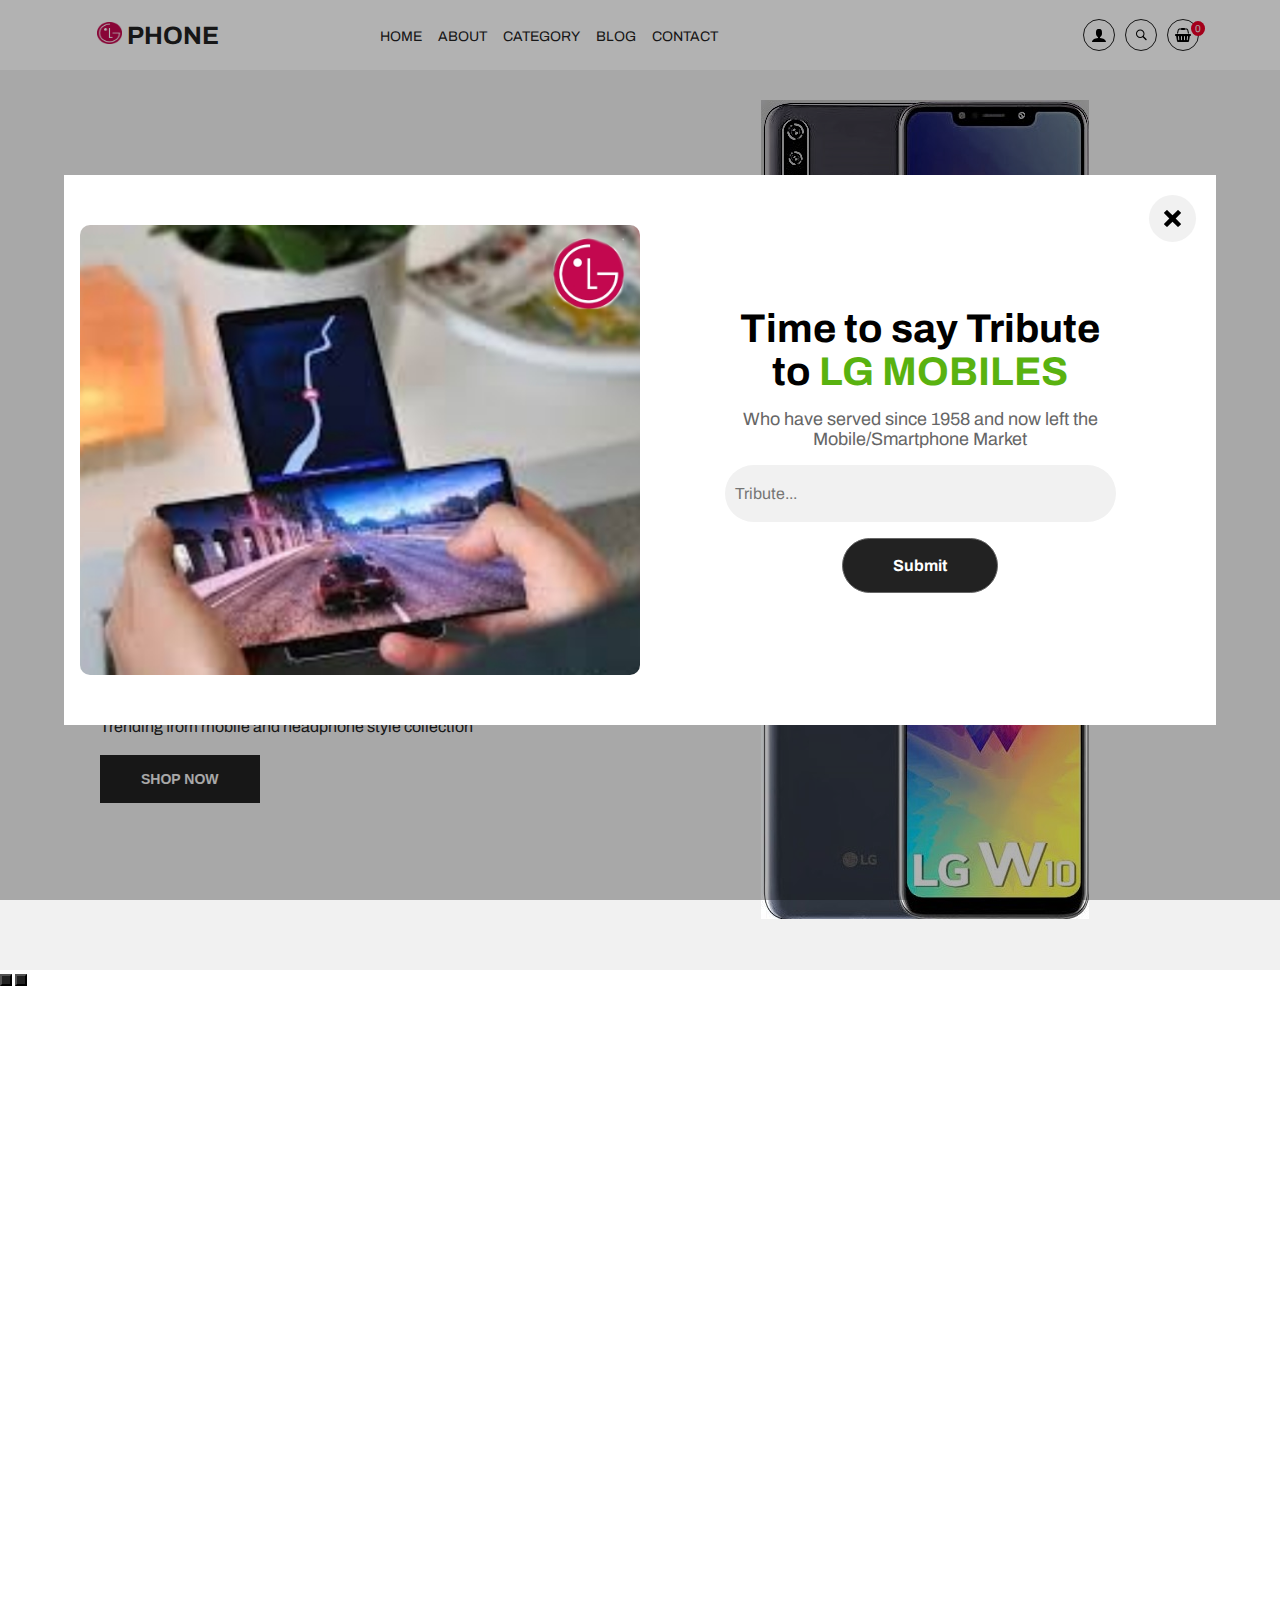
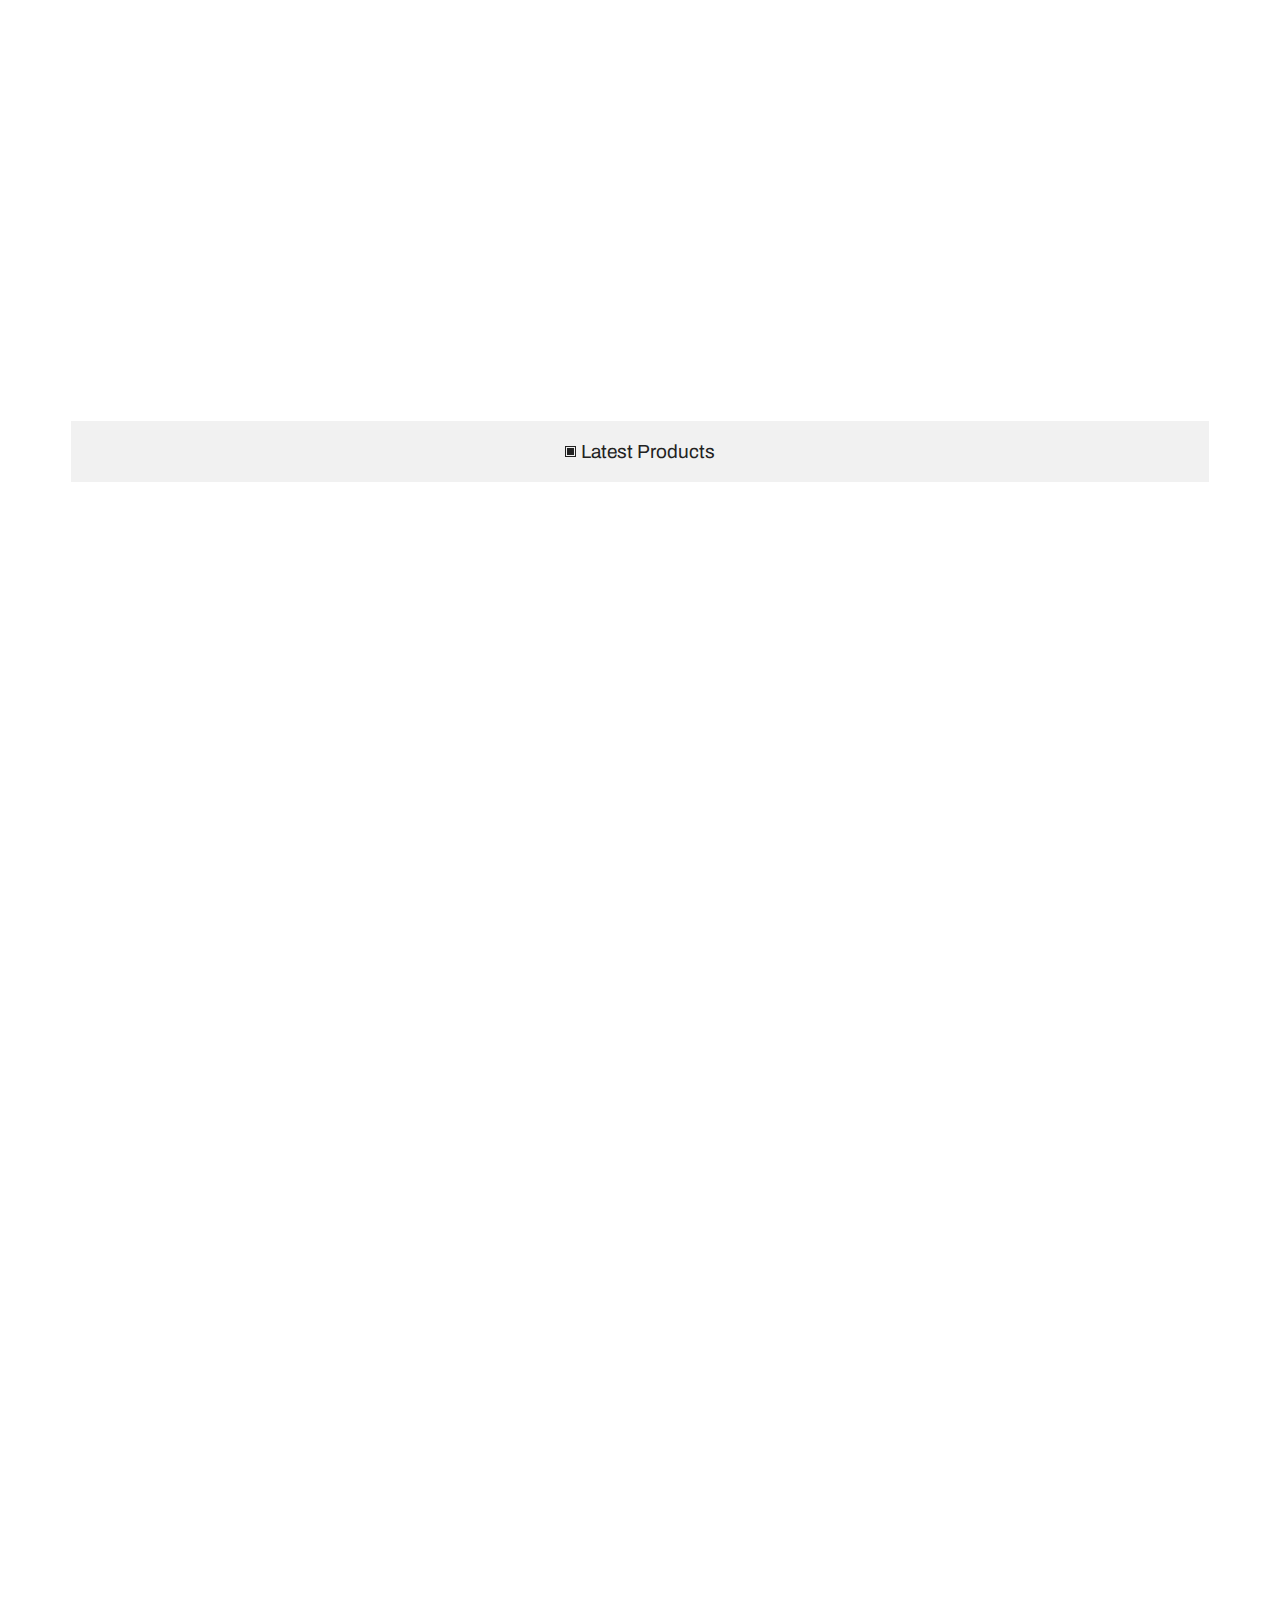
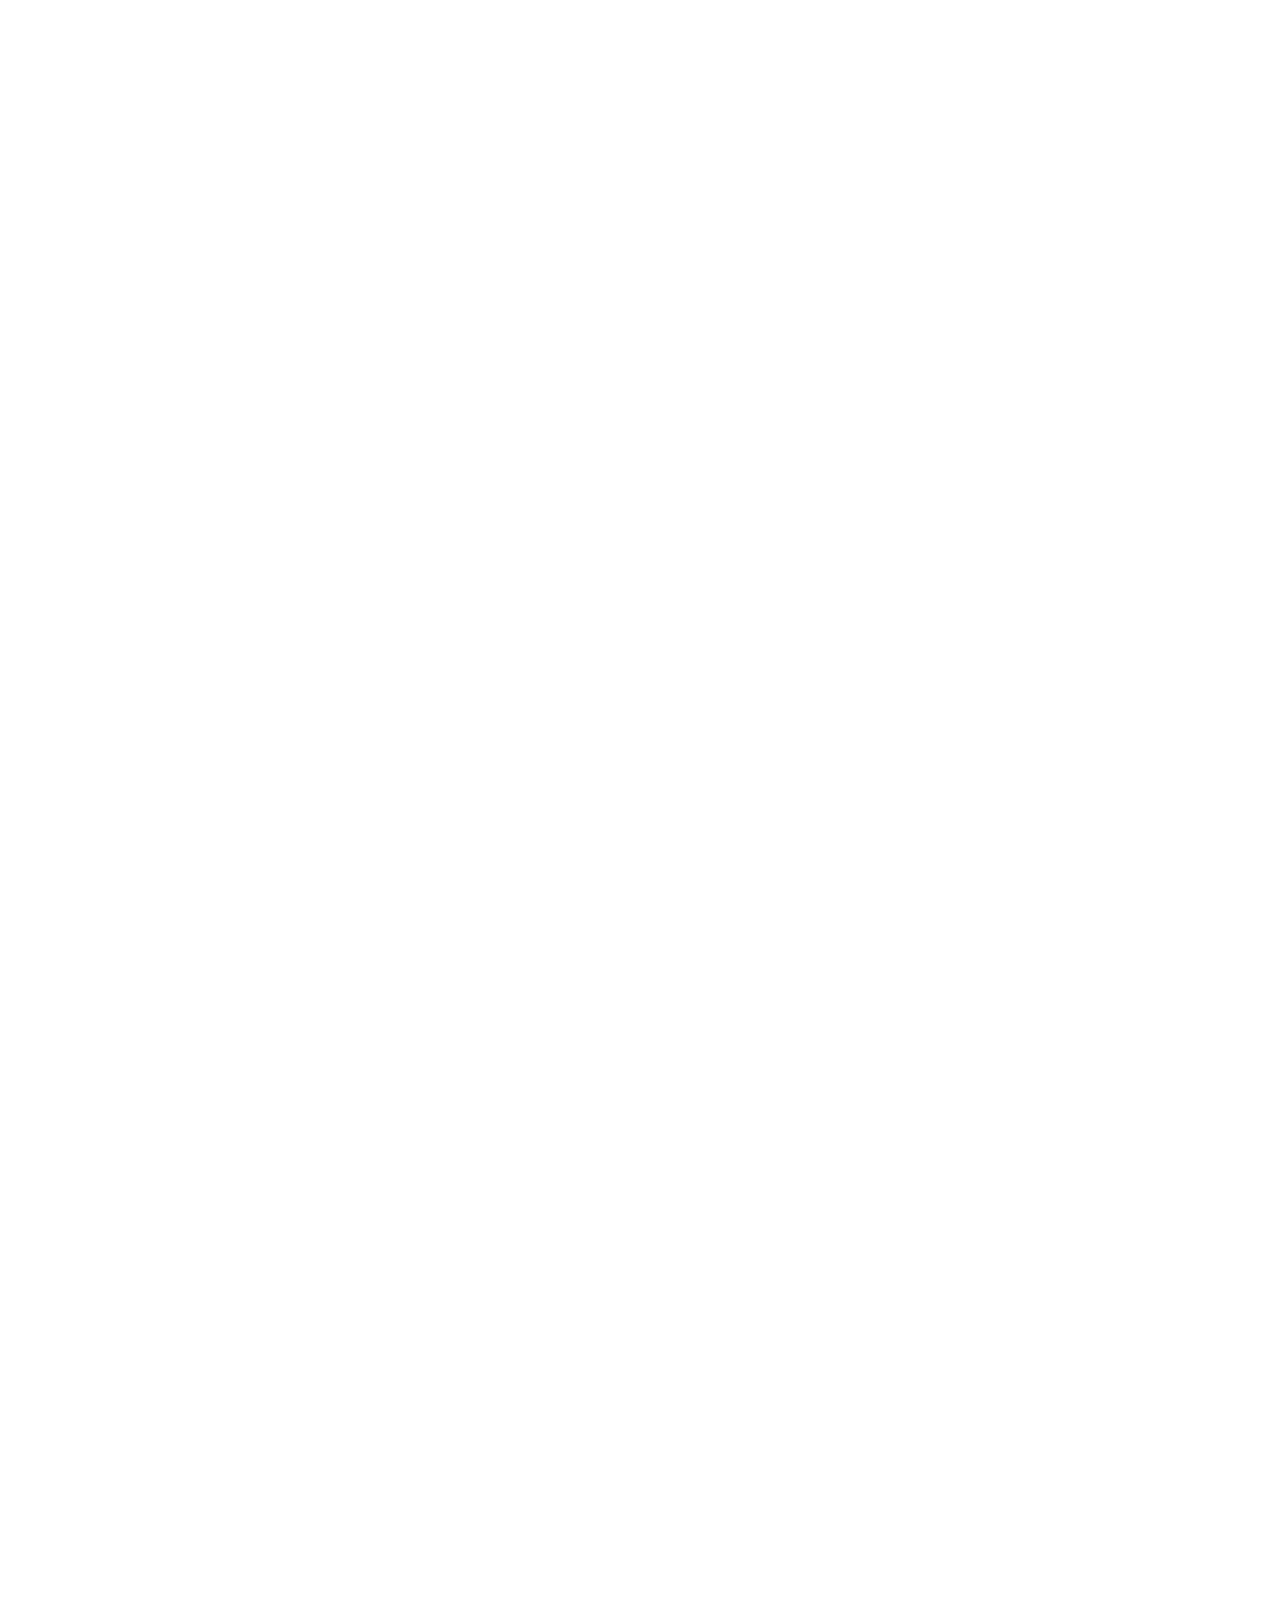
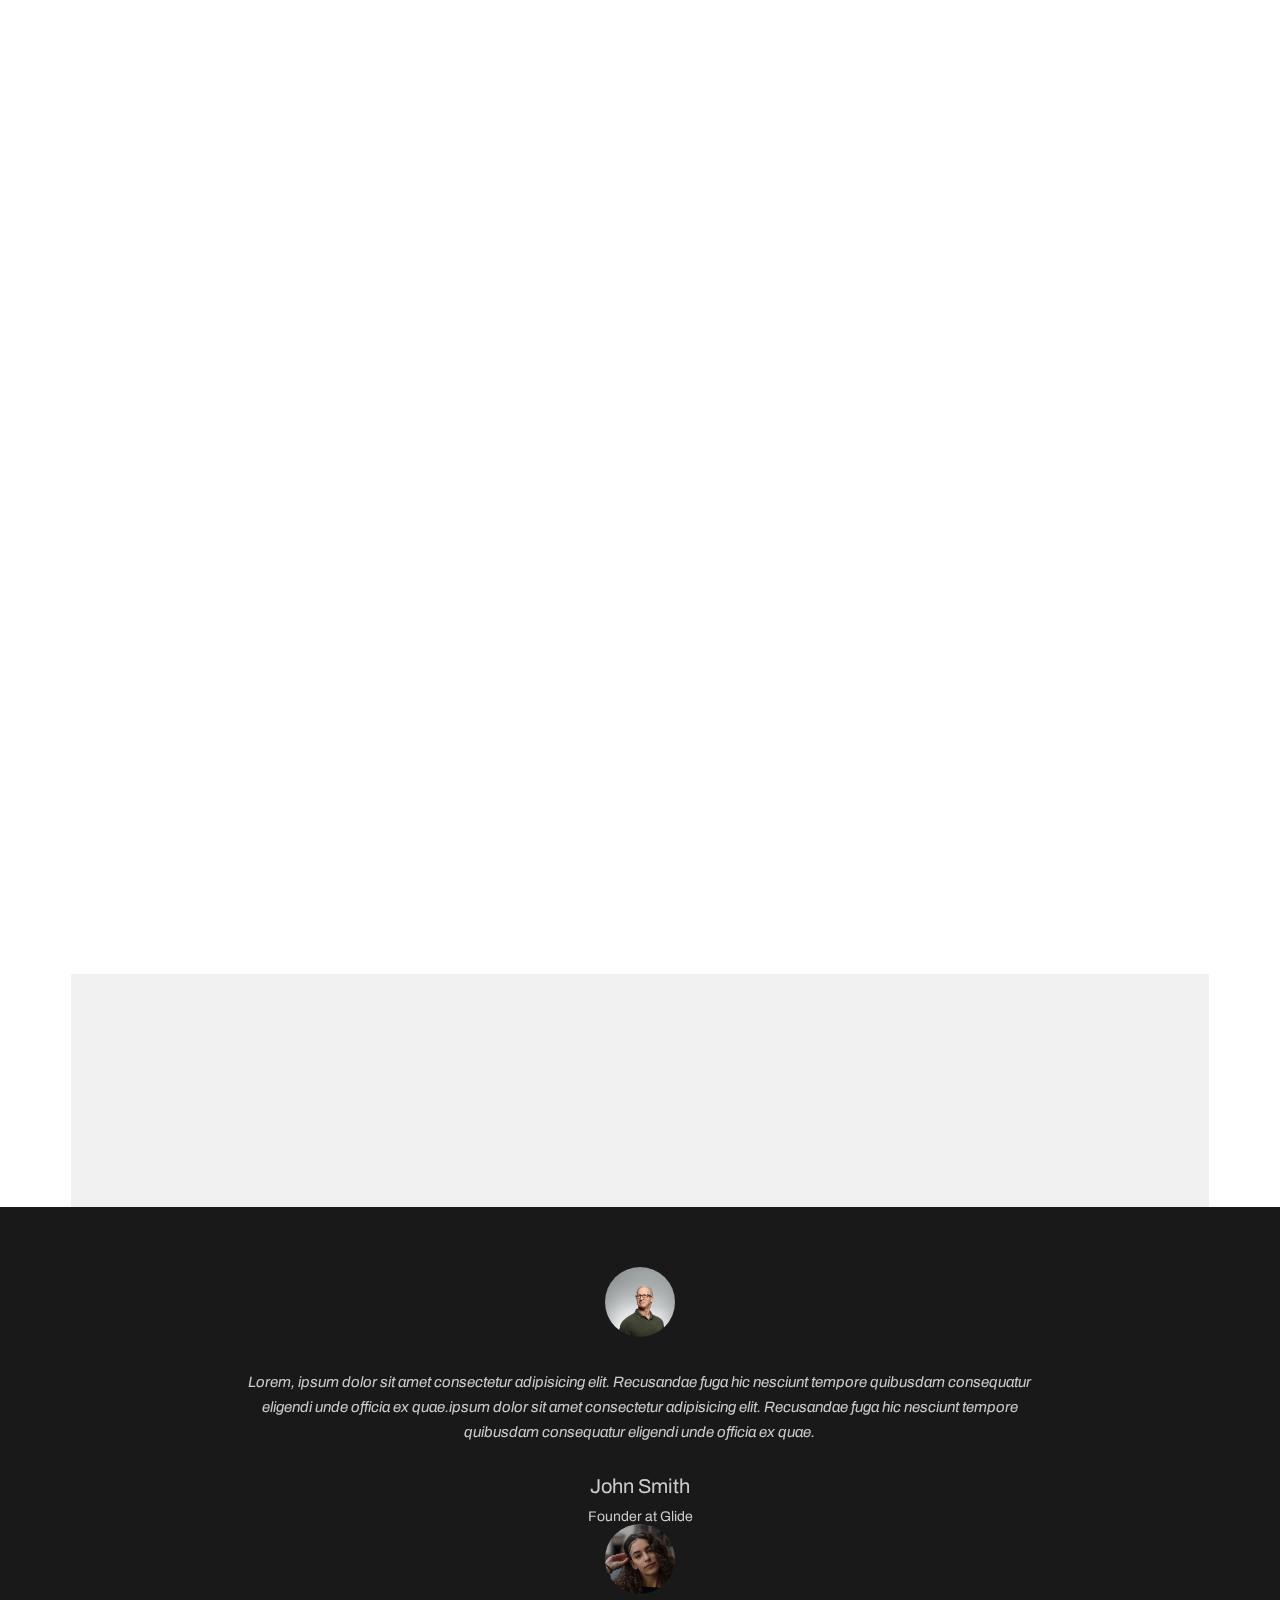
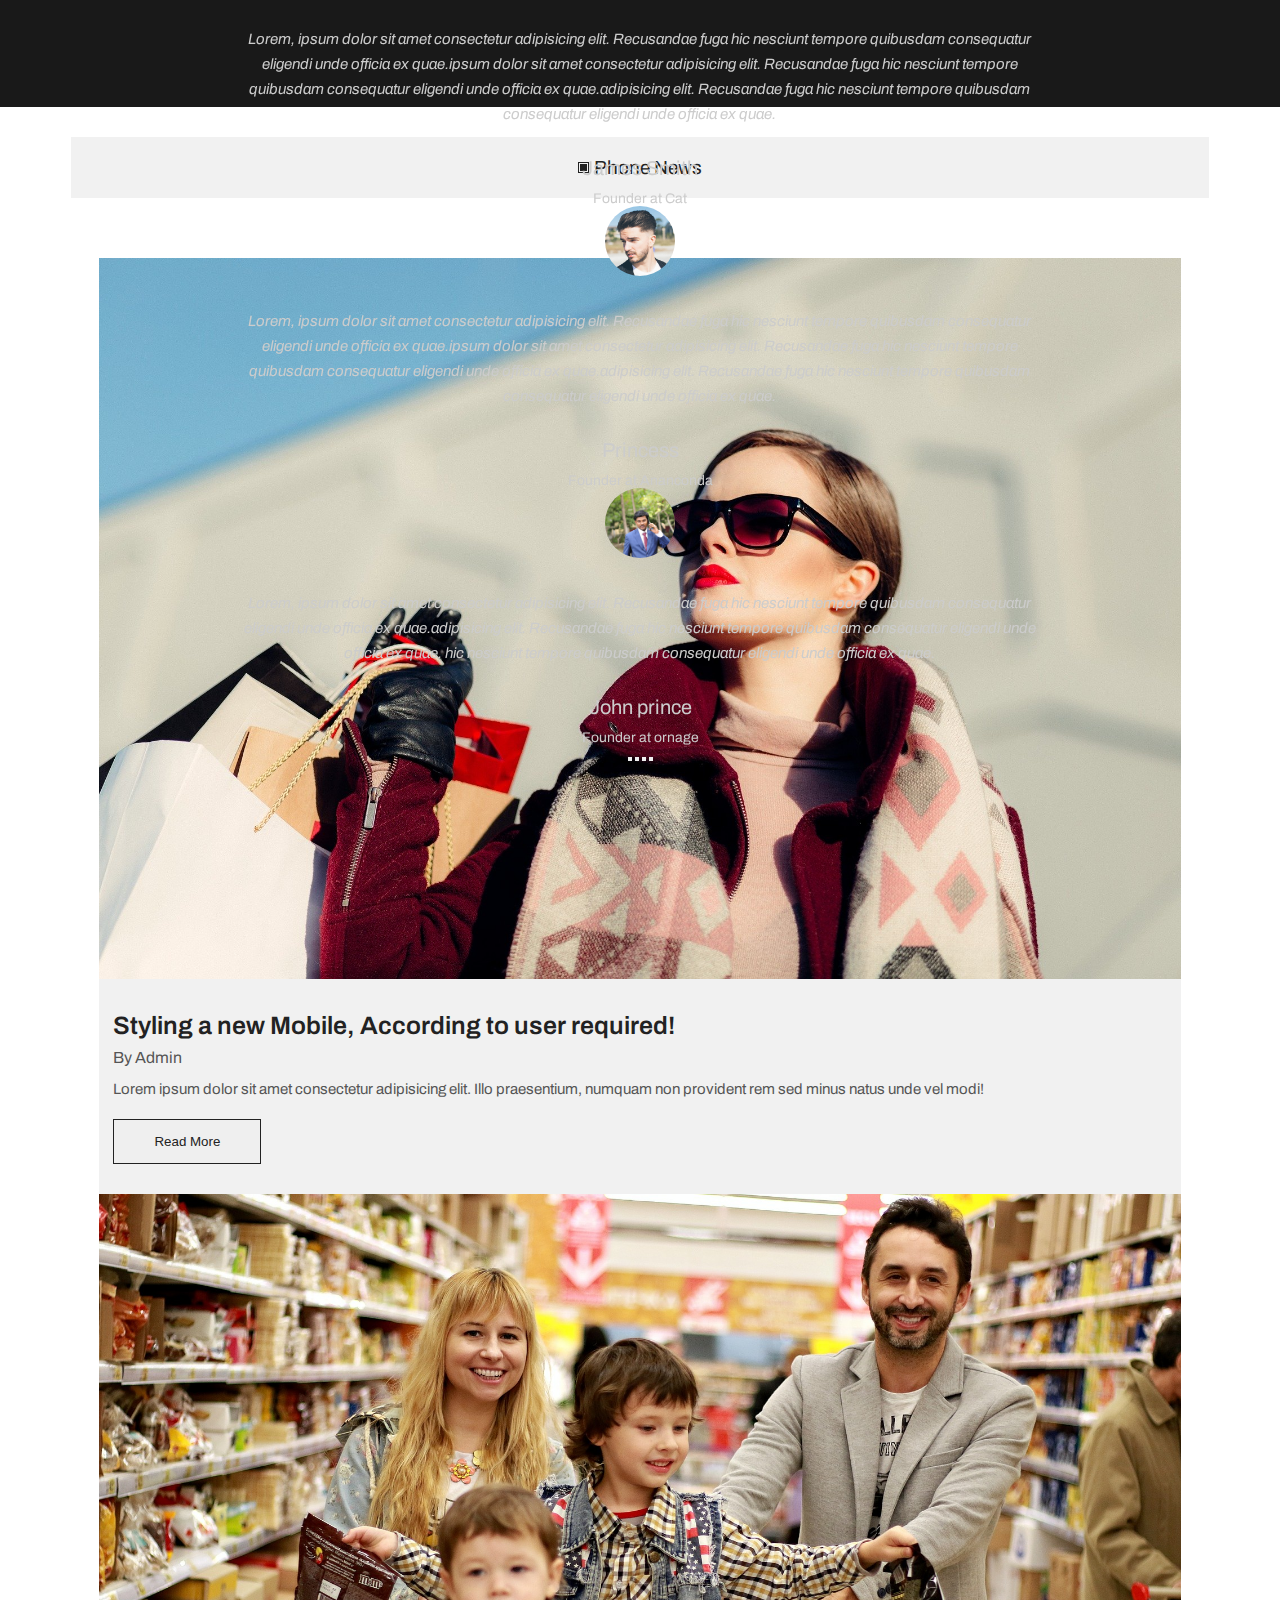
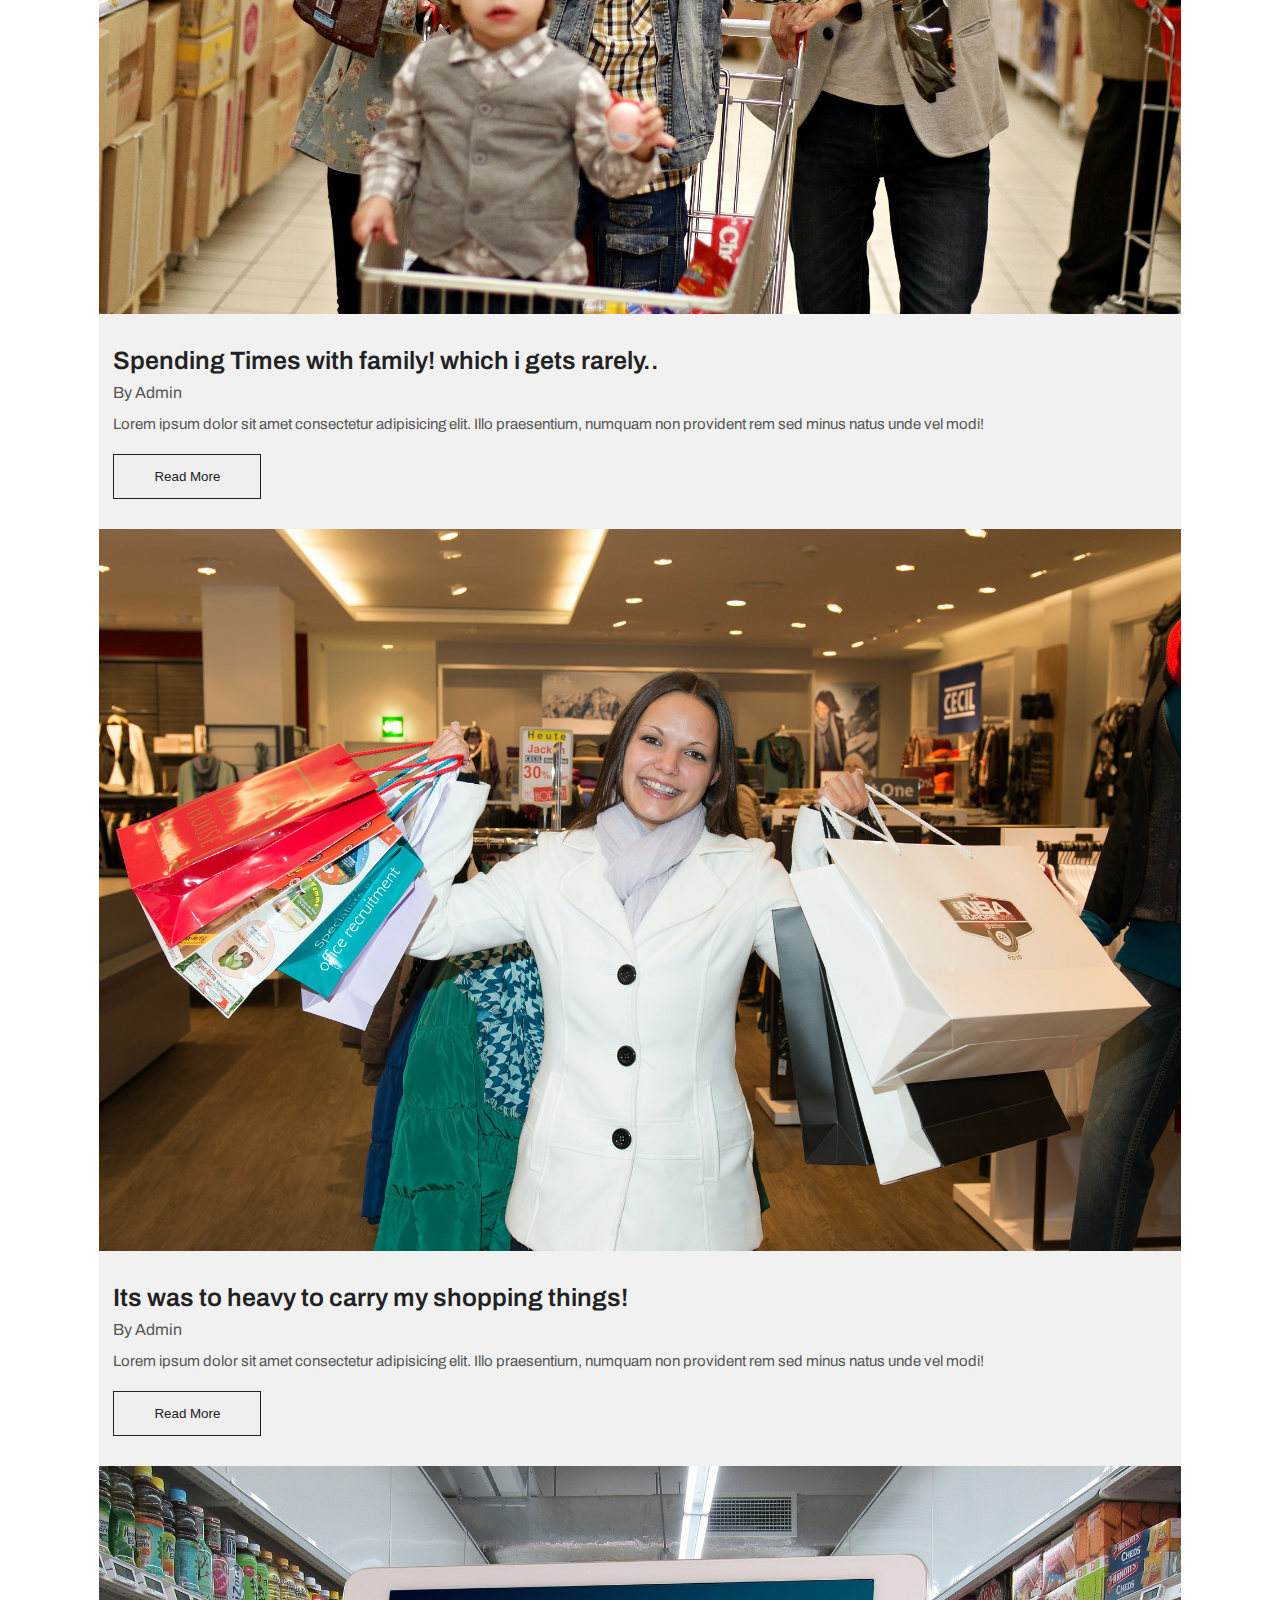
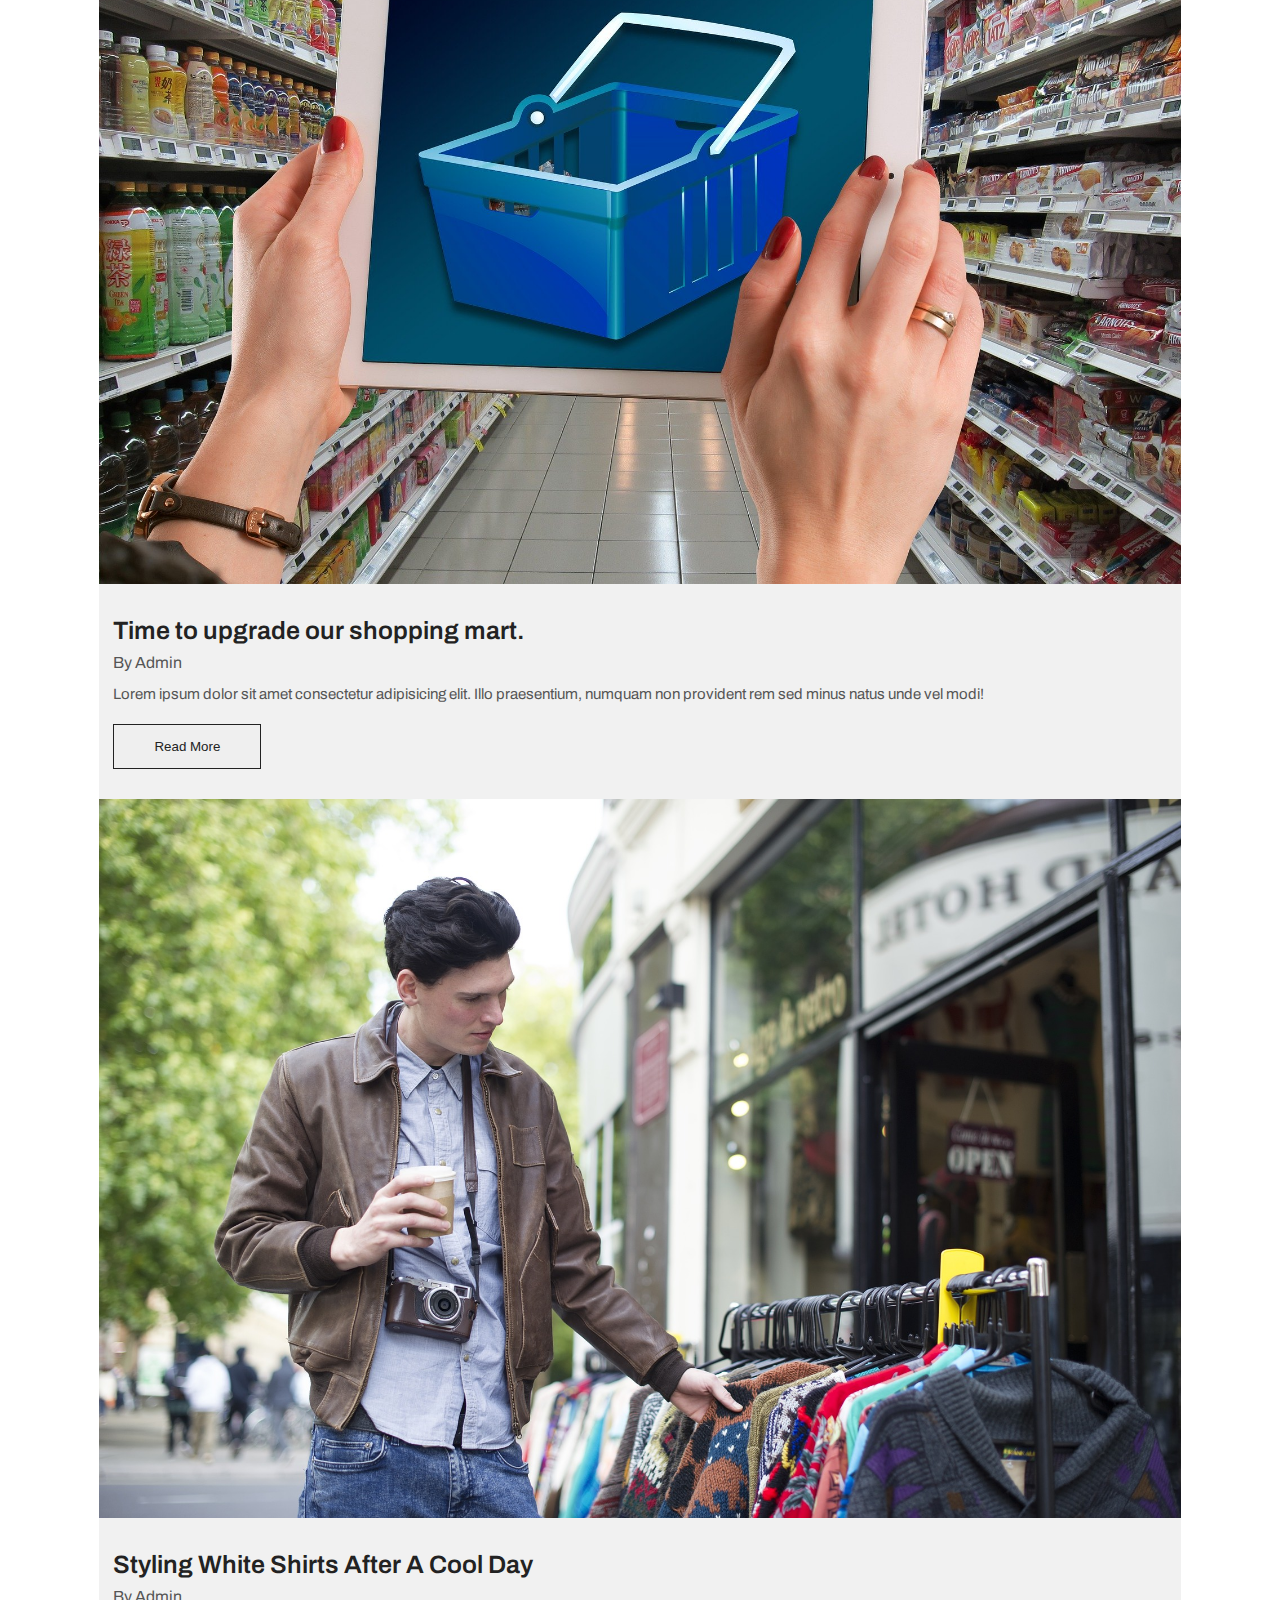
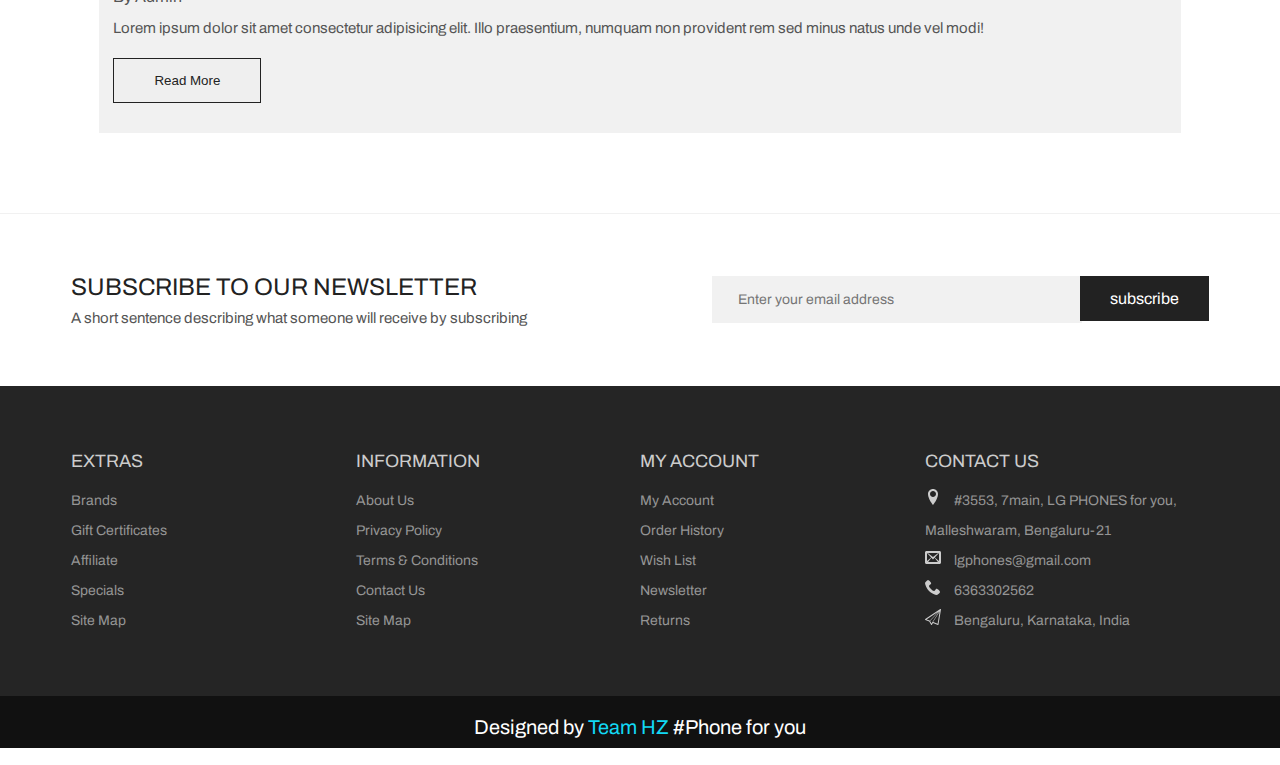
==== commit a904050a: "Update index.html" ====
--- a/index.html
+++ b/index.html
@@ -38,13 +38,13 @@
         <nav class="nav">
           <div class="nav__hamburger">
             <svg>
-              <use xlink:href="./images/sprite.svg#icon-menu"></use>
+              <use xlink:href="sprite.svg#icon-menu"></use>
             </svg>
           </div>
 
           <div class="nav__logo">
             <a href="/" class="scroll-link">
-              <img width="25px;" height="22px;" src="images/download (1).png"> PHONE
+              <img width="25px;" height="22px;" src="download (1).png"> PHONE
             </a>
           </div>
 
@@ -53,7 +53,7 @@
               <span class="nav__category">PHONE</span>
               <a href="#" class="close__toggle">
                 <svg>
-                  <use xlink:href="./images/sprite.svg#icon-cross"></use>
+                  <use xlink:href="sprite.svg#icon-cross"></use>
                 </svg>
               </a>
             </div>
@@ -79,19 +79,19 @@
           <div class="nav__icons">
             <a href="#" class="icon__item">
               <svg class="icon__user">
-                <use xlink:href="./images/sprite.svg#icon-user"></use>
+                <use xlink:href="sprite.svg#icon-user"></use>
               </svg>
             </a>
 
             <a href="#" class="icon__item">
               <svg class="icon__search">
-                <use xlink:href="./images/sprite.svg#icon-search"></use>
+                <use xlink:href="sprite.svg#icon-search"></use>
               </svg>
             </a>
 
             <a href="cart.html" class="icon__item">
               <svg class="icon__cart">
-                <use xlink:href="./images/sprite.svg#icon-shopping-basket"></use>
+                <use xlink:href="sprite.svg#icon-shopping-basket"></use>
               </svg>
               <span id="cart__total">0</span>
             </a>
@@ -109,14 +109,14 @@
               <div class="hero__center">
                 <div class="hero__left">
                   
-                  <span class="">  <img width="10px;" height="12px;" src="images/download (1).png"> New Inspiration 2020</span>
+                  <span class="">  <img width="10px;" height="12px;" src="download (1).png"> New Inspiration 2020</span>
                   <h1 class="">PHONES MADE FOR YOU!</h1>
                   <p>Trending from mobile and headphone style collection</p>
                   <a href="product.html"><button class="hero__btn">SHOP NOW</button></a>
                 </div>
                 <div class="hero__right">
                   <div class="hero__img-container">
-                    <img class="banner_01" src="./images/images (6) - Copy.jpeg" alt="banner2" />
+                    <img class="banner_01" src="images (6) - Copy.jpeg" alt="banner2" />
                   </div>
                 </div>
               </div>
@@ -124,13 +124,13 @@
             <li class="glide__slide">
               <div class="hero__center">
                 <div class="hero__left">
-                  <span> <img width="10px;" height="12px;" src="images/download (1).png"> New Inspiration 2020</span>
+                  <span> <img width="10px;" height="12px;" src="download (1).png"> New Inspiration 2020</span>
                   <h1>PHONES MADE FOR YOU!</h1>
                   <p>Trending from mobile and headphone style collection</p>
                   <a href="#"><button class="hero__btn">SHOP NOW</button></a>
                 </div>
                 <div class="hero__right">
-                  <img class="banner_02" src="./images/images (6).jpeg" alt="banner2" />
+                  <img class="banner_02" src="images (6).jpeg" alt="banner2" />
                 </div>
               </div>
             </li>
@@ -144,12 +144,12 @@
         <div class="glide__arrows" data-glide-el="controls">
           <button class="glide__arrow glide__arrow--left" data-glide-dir=">">
             <svg>
-              <use xlink:href="./images/sprite.svg#icon-arrow-left2"></use>
+              <use xlink:href="sprite.svg#icon-arrow-left2"></use>
             </svg>
           </button>
           <button class="glide__arrow glide__arrow--right" data-glide-dir=">">
             <svg>
-              <use xlink:href="./images/sprite.svg#icon-arrow-right2"></use>
+              <use xlink:href="sprite.svg#icon-arrow-right2"></use>
             </svg>
           </button>
         </div>
@@ -217,7 +217,7 @@
         <div class="collection__container" data-aos="fade-up" data-aos-duration="1200">
           <div class="collection__box">
             <div class="img__container">
-              <img class="collection_02" style="border-radius:45%;" src="./images/products/headphone/images (15).jpeg" alt="">
+              <img class="collection_02" style="border-radius:45%;" src=".images (15).jpeg" alt="">
             </div>
             <div class="collection__content">
               <div class="collection__data">
@@ -229,7 +229,7 @@
           </div>
           <div class="collection__box">
             <div class="img__container">
-              <img class="collection_01" style="border-radius:5%;" src="./images/products/LGPhone/lgw41 - Copy.jpeg" alt="">
+              <img class="collection_01" style="border-radius:5%;" src="lgw41 - Copy.jpeg" alt="">
             </div>
             <div class="collection__content">
               <div class="collection__data">
@@ -256,25 +256,25 @@
                 <li class="glide__slide">
                   <div class="product">
                     <div class="product__header">
-                      <a href="#"><img src="/images/products/LGPhone/images (19)~2.jpeg" alt="product"></a>
+                      <a href="#"><img src="images (19)~2.jpeg" alt="product"></a>
                     </div>
                     <div class="product__footer">
                       <h3>LG V40 ThinQ</h3>
                       <div class="rating">
                         <svg>
-                          <use xlink:href="./images/sprite.svg#icon-star-full"></use>
-                        </svg>
-                        <svg>
-                          <use xlink:href="./images/sprite.svg#icon-star-full"></use>
-                        </svg>
-                        <svg>
-                          <use xlink:href="./images/sprite.svg#icon-star-full"></use>
-                        </svg>
-                        <svg>
-                          <use xlink:href="./images/sprite.svg#icon-star-full"></use>
-                        </svg>
-                        <svg>
-                          <use xlink:href="./images/sprite.svg#icon-star-empty"></use>
+                          <use xlink:href="sprite.svg#icon-star-full"></use>
+                        </svg>
+                        <svg>
+                          <use xlink:href="sprite.svg#icon-star-full"></use>
+                        </svg>
+                        <svg>
+                          <use xlink:href="sprite.svg#icon-star-full"></use>
+                        </svg>
+                        <svg>
+                          <use xlink:href="sprite.svg#icon-star-full"></use>
+                        </svg>
+                        <svg>
+                          <use xlink:href="sprite.svg#icon-star-empty"></use>
                         </svg>
                       </div>
                       <div class="product__price">
@@ -286,21 +286,21 @@
                       <li>
                         <a data-tip="Quick View" data-place="left" href="#">
                           <svg>
-                            <use xlink:href="./images/sprite.svg#icon-eye"></use>
+                            <use xlink:href="sprite.svg#icon-eye"></use>
                           </svg>
                         </a>
                       </li>
                       <li>
                         <a data-tip="Add To Wishlist" data-place="left" href="#">
                           <svg>
-                            <use xlink:href="./images/sprite.svg#icon-heart-o"></use>
+                            <use xlink:href="sprite.svg#icon-heart-o"></use>
                           </svg>
                         </a>
                       </li>
                       <li>
                         <a data-tip="Add To Compare" data-place="left" href="#">
                           <svg>
-                            <use xlink:href="./images/sprite.svg#icon-loop2"></use>
+                            <use xlink:href="sprite.svg#icon-loop2"></use>
                           </svg>
                         </a>
                       </li>
@@ -310,25 +310,25 @@
                 <li class="glide__slide">
                   <div class="product">
                     <div class="product__header">
-                      <a href="#"><img src="/images/products/LGPhone/images (18).jpeg" alt="product"></a>
+                      <a href="#"><img src="images (18).jpeg" alt="product"></a>
                     </div>
                     <div class="product__footer">
                       <h3>LG Wing Aurora</h3>
                       <div class="rating">
                         <svg>
-                          <use xlink:href="./images/sprite.svg#icon-star-full"></use>
-                        </svg>
-                        <svg>
-                          <use xlink:href="./images/sprite.svg#icon-star-full"></use>
-                        </svg>
-                        <svg>
-                          <use xlink:href="./images/sprite.svg#icon-star-full"></use>
-                        </svg>
-                        <svg>
-                          <use xlink:href="./images/sprite.svg#icon-star-full"></use>
-                        </svg>
-                        <svg>
-                          <use xlink:href="./images/sprite.svg#icon-star-empty"></use>
+                          <use xlink:href="sprite.svg#icon-star-full"></use>
+                        </svg>
+                        <svg>
+                          <use xlink:href="sprite.svg#icon-star-full"></use>
+                        </svg>
+                        <svg>
+                          <use xlink:href="sprite.svg#icon-star-full"></use>
+                        </svg>
+                        <svg>
+                          <use xlink:href="sprite.svg#icon-star-full"></use>
+                        </svg>
+                        <svg>
+                          <use xlink:href="sprite.svg#icon-star-empty"></use>
                         </svg>
                       </div>
                       <div class="product__price">
@@ -340,21 +340,21 @@
                       <li>
                         <a data-tip="Quick View" data-place="left" href="#">
                           <svg>
-                            <use xlink:href="./images/sprite.svg#icon-eye"></use>
+                            <use xlink:href="sprite.svg#icon-eye"></use>
                           </svg>
                         </a>
                       </li>
                       <li>
                         <a data-tip="Add To Wishlist" data-place="left" href="#">
                           <svg>
-                            <use xlink:href="./images/sprite.svg#icon-heart-o"></use>
+                            <use xlink:href="sprite.svg#icon-heart-o"></use>
                           </svg>
                         </a>
                       </li>
                       <li>
                         <a data-tip="Add To Compare" data-place="left" href="#">
                           <svg>
-                            <use xlink:href="./images/sprite.svg#icon-loop2"></use>
+                            <use xlink:href="sprite.svg#icon-loop2"></use>
                           </svg>
                         </a>
                       </li>
@@ -364,25 +364,25 @@
                 <li class="glide__slide">
                   <div class="product">
                     <div class="product__header">
-                      <a href="#"><img src="/images/products/LGPhone/lg inverter.webp" alt="product"></a>
+                      <a href="#"><img src="lg inverter.webp" alt="product"></a>
                     </div>
                     <div class="product__footer">
                       <h3>LG 190 L 4 Star Inverter</h3>
                       <div class="rating">
                         <svg>
-                          <use xlink:href="./images/sprite.svg#icon-star-full"></use>
-                        </svg>
-                        <svg>
-                          <use xlink:href="./images/sprite.svg#icon-star-full"></use>
-                        </svg>
-                        <svg>
-                          <use xlink:href="./images/sprite.svg#icon-star-full"></use>
-                        </svg>
-                        <svg>
-                          <use xlink:href="./images/sprite.svg#icon-star-full"></use>
-                        </svg>
-                        <svg>
-                          <use xlink:href="./images/sprite.svg#icon-star-empty"></use>
+                          <use xlink:href="sprite.svg#icon-star-full"></use>
+                        </svg>
+                        <svg>
+                          <use xlink:href="sprite.svg#icon-star-full"></use>
+                        </svg>
+                        <svg>
+                          <use xlink:href="sprite.svg#icon-star-full"></use>
+                        </svg>
+                        <svg>
+                          <use xlink:href="sprite.svg#icon-star-full"></use>
+                        </svg>
+                        <svg>
+                          <use xlink:href="sprite.svg#icon-star-empty"></use>
                         </svg>
                       </div>
                       <div class="product__price">
@@ -394,21 +394,21 @@
                       <li>
                         <a data-tip="Quick View" data-place="left" href="#">
                           <svg>
-                            <use xlink:href="./images/sprite.svg#icon-eye"></use>
+                            <use xlink:href="sprite.svg#icon-eye"></use>
                           </svg>
                         </a>
                       </li>
                       <li>
                         <a data-tip="Add To Wishlist" data-place="left" href="#">
                           <svg>
-                            <use xlink:href="./images/sprite.svg#icon-heart-o"></use>
+                            <use xlink:href="sprite.svg#icon-heart-o"></use>
                           </svg>
                         </a>
                       </li>
                       <li>
                         <a data-tip="Add To Compare" data-place="left" href="#">
                           <svg>
-                            <use xlink:href="./images/sprite.svg#icon-loop2"></use>
+                            <use xlink:href="sprite.svg#icon-loop2"></use>
                           </svg>
                         </a>
                       </li>
@@ -418,25 +418,25 @@
                 <li class="glide__slide">
                   <div class="product">
                     <div class="product__header">
-                      <a href="#"><img src="/images/products/LGPhone/lg.jpeg" alt="product"></a>
+                      <a href="#"><img src="lg.jpeg" alt="product"></a>
                     </div>
                     <div class="product__footer">
                       <h3>LG Wing</h3>
                       <div class="rating">
                         <svg>
-                          <use xlink:href="./images/sprite.svg#icon-star-full"></use>
-                        </svg>
-                        <svg>
-                          <use xlink:href="./images/sprite.svg#icon-star-full"></use>
-                        </svg>
-                        <svg>
-                          <use xlink:href="./images/sprite.svg#icon-star-full"></use>
-                        </svg>
-                        <svg>
-                          <use xlink:href="./images/sprite.svg#icon-star-full"></use>
-                        </svg>
-                        <svg>
-                          <use xlink:href="./images/sprite.svg#icon-star-empty"></use>
+                          <use xlink:href="sprite.svg#icon-star-full"></use>
+                        </svg>
+                        <svg>
+                          <use xlink:href="sprite.svg#icon-star-full"></use>
+                        </svg>
+                        <svg>
+                          <use xlink:href="sprite.svg#icon-star-full"></use>
+                        </svg>
+                        <svg>
+                          <use xlink:href="sprite.svg#icon-star-full"></use>
+                        </svg>
+                        <svg>
+                          <use xlink:href="sprite.svg#icon-star-empty"></use>
                         </svg>
                       </div>
                       <div class="product__price">
@@ -448,21 +448,21 @@
                       <li>
                         <a data-tip="Quick View" data-place="left" href="#">
                           <svg>
-                            <use xlink:href="./images/sprite.svg#icon-eye"></use>
+                            <use xlink:href="sprite.svg#icon-eye"></use>
                           </svg>
                         </a>
                       </li>
                       <li>
                         <a data-tip="Add To Wishlist" data-place="left" href="#">
                           <svg>
-                            <use xlink:href="./images/sprite.svg#icon-heart-o"></use>
+                            <use xlink:href="sprite.svg#icon-heart-o"></use>
                           </svg>
                         </a>
                       </li>
                       <li>
                         <a data-tip="Add To Compare" data-place="left" href="#">
                           <svg>
-                            <use xlink:href="./images/sprite.svg#icon-loop2"></use>
+                            <use xlink:href="sprite.svg#icon-loop2"></use>
                           </svg>
                         </a>
                       </li>
@@ -472,25 +472,25 @@
                 <li class="glide__slide">
                   <div class="product">
                     <div class="product__header">
-                      <a href="#"><img src="./images/products/LGPhone/lgk42.jpeg" alt="product"></a>
+                      <a href="#"><img src="lgk42.jpeg" alt="product"></a>
                     </div>
                     <div class="product__footer">
                       <h3>LG K42</h3>
                       <div class="rating">
                         <svg>
-                          <use xlink:href="./images/sprite.svg#icon-star-full"></use>
-                        </svg>
-                        <svg>
-                          <use xlink:href="./images/sprite.svg#icon-star-full"></use>
-                        </svg>
-                        <svg>
-                          <use xlink:href="./images/sprite.svg#icon-star-full"></use>
-                        </svg>
-                        <svg>
-                          <use xlink:href="./images/sprite.svg#icon-star-full"></use>
-                        </svg>
-                        <svg>
-                          <use xlink:href="./images/sprite.svg#icon-star-empty"></use>
+                          <use xlink:href="sprite.svg#icon-star-full"></use>
+                        </svg>
+                        <svg>
+                          <use xlink:href="sprite.svg#icon-star-full"></use>
+                        </svg>
+                        <svg>
+                          <use xlink:href="sprite.svg#icon-star-full"></use>
+                        </svg>
+                        <svg>
+                          <use xlink:href="sprite.svg#icon-star-full"></use>
+                        </svg>
+                        <svg>
+                          <use xlink:href="sprite.svg#icon-star-empty"></use>
                         </svg>
                       </div>
                       <div class="product__price">
@@ -502,21 +502,21 @@
                       <li>
                         <a data-tip="Quick View" data-place="left" href="#">
                           <svg>
-                            <use xlink:href="./images/sprite.svg#icon-eye"></use>
+                            <use xlink:href="sprite.svg#icon-eye"></use>
                           </svg>
                         </a>
                       </li>
                       <li>
                         <a data-tip="Add To Wishlist" data-place="left" href="#">
                           <svg>
-                            <use xlink:href="./images/sprite.svg#icon-heart-o"></use>
+                            <use xlink:href="sprite.svg#icon-heart-o"></use>
                           </svg>
                         </a>
                       </li>
                       <li>
                         <a data-tip="Add To Compare" data-place="left" href="#">
                           <svg>
-                            <use xlink:href="./images/sprite.svg#icon-loop2"></use>
+                            <use xlink:href="sprite.svg#icon-loop2"></use>
                           </svg>
                         </a>
                       </li>
@@ -526,25 +526,25 @@
                 <li class="glide__slide">
                   <div class="product">
                     <div class="product__header">
-                      <a href="#"><img src="images/products/LGPhone/lgw41.jpeg" alt="product"></a>
+                      <a href="#"><img src="lgw41.jpeg" alt="product"></a>
                     </div>
                     <div class="product__footer">
                       <h3>LG W41pro</h3>
                       <div class="rating">
                         <svg>
-                          <use xlink:href="./images/sprite.svg#icon-star-full"></use>
-                        </svg>
-                        <svg>
-                          <use xlink:href="./images/sprite.svg#icon-star-full"></use>
-                        </svg>
-                        <svg>
-                          <use xlink:href="./images/sprite.svg#icon-star-full"></use>
-                        </svg>
-                        <svg>
-                          <use xlink:href="./images/sprite.svg#icon-star-full"></use>
-                        </svg>
-                        <svg>
-                          <use xlink:href="./images/sprite.svg#icon-star-empty"></use>
+                          <use xlink:href="sprite.svg#icon-star-full"></use>
+                        </svg>
+                        <svg>
+                          <use xlink:href="sprite.svg#icon-star-full"></use>
+                        </svg>
+                        <svg>
+                          <use xlink:href="sprite.svg#icon-star-full"></use>
+                        </svg>
+                        <svg>
+                          <use xlink:href="sprite.svg#icon-star-full"></use>
+                        </svg>
+                        <svg>
+                          <use xlink:href="sprite.svg#icon-star-empty"></use>
                         </svg>
                       </div>
                       <div class="product__price">
@@ -556,21 +556,21 @@
                       <li>
                         <a data-tip="Quick View" data-place="left" href="#">
                           <svg>
-                            <use xlink:href="./images/sprite.svg#icon-eye"></use>
+                            <use xlink:href="sprite.svg#icon-eye"></use>
                           </svg>
                         </a>
                       </li>
                       <li>
                         <a data-tip="Add To Wishlist" data-place="left" href="#">
                           <svg>
-                            <use xlink:href="./images/sprite.svg#icon-heart-o"></use>
+                            <use xlink:href="sprite.svg#icon-heart-o"></use>
                           </svg>
                         </a>
                       </li>
                       <li>
                         <a data-tip="Add To Compare" data-place="left" href="#">
                           <svg>
-                            <use xlink:href="./images/sprite.svg#icon-loop2"></use>
+                            <use xlink:href="sprite.svg#icon-loop2"></use>
                           </svg>
                         </a>
                       </li>
@@ -580,25 +580,25 @@
                 <li class="glide__slide">
                   <div class="product">
                     <div class="product__header">
-                      <a href="#"><img src="images/products/LGPhone/images (23)~2.jpeg" alt="product"></a>
+                      <a href="#"><img src="images (23)~2.jpeg" alt="product"></a>
                     </div>
                     <div class="product__footer">
                       <h3>LG G8X</h3>
                       <div class="rating">
                         <svg>
-                          <use xlink:href="./images/sprite.svg#icon-star-full"></use>
-                        </svg>
-                        <svg>
-                          <use xlink:href="./images/sprite.svg#icon-star-full"></use>
-                        </svg>
-                        <svg>
-                          <use xlink:href="./images/sprite.svg#icon-star-full"></use>
-                        </svg>
-                        <svg>
-                          <use xlink:href="./images/sprite.svg#icon-star-full"></use>
-                        </svg>
-                        <svg>
-                          <use xlink:href="./images/sprite.svg#icon-star-empty"></use>
+                          <use xlink:href="sprite.svg#icon-star-full"></use>
+                        </svg>
+                        <svg>
+                          <use xlink:href="sprite.svg#icon-star-full"></use>
+                        </svg>
+                        <svg>
+                          <use xlink:href="sprite.svg#icon-star-full"></use>
+                        </svg>
+                        <svg>
+                          <use xlink:href="sprite.svg#icon-star-full"></use>
+                        </svg>
+                        <svg>
+                          <use xlink:href="sprite.svg#icon-star-empty"></use>
                         </svg>
                       </div>
                       <div class="product__price">
@@ -610,21 +610,21 @@
                       <li>
                         <a data-tip="Quick View" data-place="left" href="#">
                           <svg>
-                            <use xlink:href="./images/sprite.svg#icon-eye"></use>
+                            <use xlink:href="sprite.svg#icon-eye"></use>
                           </svg>
                         </a>
                       </li>
                       <li>
                         <a data-tip="Add To Wishlist" data-place="left" href="#">
                           <svg>
-                            <use xlink:href="./images/sprite.svg#icon-heart-o"></use>
+                            <use xlink:href="sprite.svg#icon-heart-o"></use>
                           </svg>
                         </a>
                       </li>
                       <li>
                         <a data-tip="Add To Compare" data-place="left" href="#">
                           <svg>
-                            <use xlink:href="./images/sprite.svg#icon-loop2"></use>
+                            <use xlink:href="sprite.svg#icon-loop2"></use>
                           </svg>
                         </a>
                       </li>
@@ -634,25 +634,25 @@
                 <li class="glide__slide">
                   <div class="product">
                     <div class="product__header">
-                      <a href="#"><img src="images/products/LGPhone/images (20).jpeg" alt="product"></a>
+                      <a href="#"><img src="images (20).jpeg" alt="product"></a>
                     </div>
                     <div class="product__footer">
                       <h3>LG W41+</h3>
                       <div class="rating">
                         <svg>
-                          <use xlink:href="./images/sprite.svg#icon-star-full"></use>
-                        </svg>
-                        <svg>
-                          <use xlink:href="./images/sprite.svg#icon-star-full"></use>
-                        </svg>
-                        <svg>
-                          <use xlink:href="./images/sprite.svg#icon-star-full"></use>
-                        </svg>
-                        <svg>
-                          <use xlink:href="./images/sprite.svg#icon-star-full"></use>
-                        </svg>
-                        <svg>
-                          <use xlink:href="./images/sprite.svg#icon-star-empty"></use>
+                          <use xlink:href="sprite.svg#icon-star-full"></use>
+                        </svg>
+                        <svg>
+                          <use xlink:href="sprite.svg#icon-star-full"></use>
+                        </svg>
+                        <svg>
+                          <use xlink:href="sprite.svg#icon-star-full"></use>
+                        </svg>
+                        <svg>
+                          <use xlink:href="sprite.svg#icon-star-full"></use>
+                        </svg>
+                        <svg>
+                          <use xlink:href="sprite.svg#icon-star-empty"></use>
                         </svg>
                       </div>
                       <div class="product__price">
@@ -664,21 +664,21 @@
                       <li>
                         <a data-tip="Quick View" data-place="left" href="#">
                           <svg>
-                            <use xlink:href="./images/sprite.svg#icon-eye"></use>
+                            <use xlink:href="sprite.svg#icon-eye"></use>
                           </svg>
                         </a>
                       </li>
                       <li>
                         <a data-tip="Add To Wishlist" data-place="left" href="#">
                           <svg>
-                            <use xlink:href="./images/sprite.svg#icon-heart-o"></use>
+                            <use xlink:href="sprite.svg#icon-heart-o"></use>
                           </svg>
                         </a>
                       </li>
                       <li>
                         <a data-tip="Add To Compare" data-place="left" href="#">
                           <svg>
-                            <use xlink:href="./images/sprite.svg#icon-loop2"></use>
+                            <use xlink:href="sprite.svg#icon-loop2"></use>
                           </svg>
                         </a>
                       </li>
@@ -688,25 +688,25 @@
                 <li class="glide__slide">
                   <div class="product">
                     <div class="product__header">
-                      <a href="#"><img src="images/products/LGPhone/images (12).jpeg" alt="product"></a>
+                      <a href="#"><img src="images (12).jpeg" alt="product"></a>
                     </div>
                     <div class="product__footer">
                       <h3>LG W10 Alpha</h3>
                       <div class="rating">
                         <svg>
-                          <use xlink:href="./images/sprite.svg#icon-star-full"></use>
-                        </svg>
-                        <svg>
-                          <use xlink:href="./images/sprite.svg#icon-star-full"></use>
-                        </svg>
-                        <svg>
-                          <use xlink:href="./images/sprite.svg#icon-star-full"></use>
-                        </svg>
-                        <svg>
-                          <use xlink:href="./images/sprite.svg#icon-star-full"></use>
-                        </svg>
-                        <svg>
-                          <use xlink:href="./images/sprite.svg#icon-star-empty"></use>
+                          <use xlink:href="sprite.svg#icon-star-full"></use>
+                        </svg>
+                        <svg>
+                          <use xlink:href="sprite.svg#icon-star-full"></use>
+                        </svg>
+                        <svg>
+                          <use xlink:href="sprite.svg#icon-star-full"></use>
+                        </svg>
+                        <svg>
+                          <use xlink:href="sprite.svg#icon-star-full"></use>
+                        </svg>
+                        <svg>
+                          <use xlink:href="sprite.svg#icon-star-empty"></use>
                         </svg>
                       </div>
                       <div class="product__price">
@@ -718,21 +718,21 @@
                       <li>
                         <a data-tip="Quick View" data-place="left" href="#">
                           <svg>
-                            <use xlink:href="./images/sprite.svg#icon-eye"></use>
+                            <use xlink:href="sprite.svg#icon-eye"></use>
                           </svg>
                         </a>
                       </li>
                       <li>
                         <a data-tip="Add To Wishlist" data-place="left" href="#">
                           <svg>
-                            <use xlink:href="./images/sprite.svg#icon-heart-o"></use>
+                            <use xlink:href="sprite.svg#icon-heart-o"></use>
                           </svg>
                         </a>
                       </li>
                       <li>
                         <a data-tip="Add To Compare" data-place="left" href="#">
                           <svg>
-                            <use xlink:href="./images/sprite.svg#icon-loop2"></use>
+                            <use xlink:href="sprite.svg#icon-loop2"></use>
                           </svg>
                         </a>
                       </li>
@@ -745,12 +745,12 @@
             <div class="glide__arrows" data-glide-el="controls">
               <button class="glide__arrow glide__arrow--left" data-glide-dir="<">
                 <svg>
-                  <use xlink:href="./images/sprite.svg#icon-arrow-left2"></use>
+                  <use xlink:href="sprite.svg#icon-arrow-left2"></use>
                 </svg>
               </button>
               <button class="glide__arrow glide__arrow--right" data-glide-dir=">">
                 <svg>
-                  <use xlink:href="./images/sprite.svg#icon-arrow-right2"></use>
+                  <use xlink:href="sprite.svg#icon-arrow-right2"></use>
                 </svg>
               </button>
             </div>
@@ -767,7 +767,7 @@
           <div class="facility__box">
             <div class="facility-img__container">
               <svg>
-                <use xlink:href="./images/sprite.svg#icon-airplane"></use>
+                <use xlink:href="sprite.svg#icon-airplane"></use>
               </svg>
             </div>
             <p>FREE SHIPPING WORLD WIDE</p>
@@ -776,7 +776,7 @@
           <div class="facility__box">
             <div class="facility-img__container">
               <svg>
-                <use xlink:href="./images/sprite.svg#icon-credit-card-alt"></use>
+                <use xlink:href="sprite.svg#icon-credit-card-alt"></use>
               </svg>
             </div>
             <p>100% MONEY BACK GUARANTEE</p>
@@ -785,7 +785,7 @@
           <div class="facility__box">
             <div class="facility-img__container">
               <svg>
-                <use xlink:href="./images/sprite.svg#icon-credit-card"></use>
+                <use xlink:href="sprite.svg#icon-credit-card"></use>
               </svg>
             </div>
             <p>MANY PAYMENT GATWAYS</p>
@@ -794,7 +794,7 @@
           <div class="facility__box">
             <div class="facility-img__container">
               <svg>
-                <use xlink:href="./images/sprite.svg#icon-headphones"></use>
+                <use xlink:href="sprite.svg#icon-headphones"></use>
               </svg>
             </div>
             <p>24/7 ONLINE SUPPORT</p>
@@ -813,7 +813,7 @@
               <li class="glide__slide">
                 <div class="testimonial__box">
                   <div class="client__image">
-                    <img src="./images/profile1.jpg" alt="profile">
+                    <img src="profile1.jpg" alt="profile">
                   </div>
                   <p>Lorem, ipsum dolor sit amet consectetur adipisicing elit. Recusandae fuga hic nesciunt tempore
                     quibusdam consequatur eligendi unde officia ex quae.ipsum dolor sit amet consectetur adipisicing
@@ -828,7 +828,7 @@
               <li class="glide__slide">
                 <div class="testimonial__box">
                   <div class="client__image">
-                    <img src="./images/profile2.jpg" alt="profile">
+                    <img src="profile2.jpg" alt="profile">
                   </div>
                   <p>Lorem, ipsum dolor sit amet consectetur adipisicing elit. Recusandae fuga hic nesciunt tempore
                     quibusdam consequatur
@@ -846,7 +846,7 @@
               <li class="glide__slide">
                 <div class="testimonial__box">
                   <div class="client__image">
-                    <img src="./images/profile3.jpg" alt="profile">
+                    <img src="profile3.jpg" alt="profile">
                   </div>
                   <p>Lorem, ipsum dolor sit amet consectetur adipisicing elit. Recusandae fuga hic nesciunt tempore
                     quibusdam consequatur
@@ -865,7 +865,7 @@
               <li class="glide__slide">
                 <div class="testimonial__box">
                   <div class="client__image">
-                    <img src="./images/profile4.jpg" alt="">
+                    <img src="profile4.jpg" alt="">
                   </div>
                   <p>Lorem, ipsum dolor sit amet consectetur adipisicing elit. Recusandae fuga hic nesciunt tempore
                     quibusdam consequatur
@@ -912,7 +912,7 @@
                 <li class="glide__slide">
                   <div class="new__card">
                     <div class="card__header">
-                      <img src="./images/news1.jpg" alt="">
+                      <img src="news1.jpg" alt="">
                     </div>
                     <div class="card__footer">
                       <h3>Styling a new Mobile, According to user required!</h3>
@@ -926,7 +926,7 @@
                 <li class="glide__slide">
                   <div class="new__card">
                     <div class="card__header">
-                      <img src="./images/news2.jpg" alt="">
+                      <img src="news2.jpg" alt="">
                     </div>
                     <div class="card__footer">
                       <h3>Spending Times with family! which i gets rarely..</h3>
@@ -940,7 +940,7 @@
                 <li class="glide__slide">
                   <div class="new__card">
                     <div class="card__header">
-                      <img src="./images/news3.jpg" alt="">
+                      <img src="news3.jpg" alt="">
                     </div>
                     <div class="card__footer">
                       <h3>Its was to heavy to carry my shopping things!</h3>
@@ -954,7 +954,7 @@
                 <li class="glide__slide">
                   <div class="new__card">
                     <div class="card__header">
-                      <img src="./images/news4.jpg" alt="">
+                      <img src="news4.jpg" alt="">
                     </div>
                     <div class="card__footer">
                       <h3>Time to upgrade our shopping mart.</h3>
@@ -968,7 +968,7 @@
                 <li class="glide__slide">
                   <div class="new__card">
                     <div class="card__header">
-                      <img src="./images/news5.jpg" alt="">
+                      <img src="news5.jpg" alt="">
                     </div>
                     <div class="card__footer">
                       <h3>Styling White Shirts After A Cool Day</h3>
@@ -1038,7 +1038,7 @@
           <div>
             <span>
               <svg>
-                <use xlink:href="./images/sprite.svg#icon-location"></use>
+                <use xlink:href="sprite.svg#icon-location"></use>
               </svg>
             </span>
             #3553, 7main, LG PHONES for you, Malleshwaram, Bengaluru-21
@@ -1046,7 +1046,7 @@
           <div>
             <span>
               <svg>
-                <use xlink:href="./images/sprite.svg#icon-envelop"></use>
+                <use xlink:href="sprite.svg#icon-envelop"></use>
               </svg>
             </span>
             lgphones@gmail.com
@@ -1054,7 +1054,7 @@
           <div>
             <span>
               <svg>
-                <use xlink:href="./images/sprite.svg#icon-phone"></use>
+                <use xlink:href="sprite.svg#icon-phone"></use>
               </svg>
             </span>
             6363302562
@@ -1062,7 +1062,7 @@
           <div>
             <span>
               <svg>
-                <use xlink:href="./images/sprite.svg#icon-paperplane"></use>
+                <use xlink:href="sprite.svg#icon-paperplane"></use>
               </svg>
             </span>
             Bengaluru, Karnataka, India
@@ -1088,12 +1088,12 @@
     <div class="popup__content">
       <div class="popup__close">
         <svg>
-          <use xlink:href="./images/sprite.svg#icon-cross"></use>
+          <use xlink:href="sprite.svg#icon-cross"></use>
         </svg>
       </div>
       <div class="popup__left">
         <div class="popup-img__container">
-          <img class="popup__img" src="./images/products/LGPhone/PicsArt_06-26-07.46.02.jpg" alt="popup">
+          <img class="popup__img" src="PicsArt_06-26-07.46.02.jpg" alt="popup">
         </div>
       </div>
       <div class="popup__right">
@@ -1114,7 +1114,7 @@
 
   <a href="#header" class="goto-top scroll-link">
     <svg>
-      <use xlink:href="./images/sprite.svg#icon-arrow-up"></use>
+      <use xlink:href="sprite.svg#icon-arrow-up"></use>
     </svg>
   </a>
 
@@ -1123,9 +1123,9 @@
 <script src="https://cdnjs.cloudflare.com/ajax/libs/Glide.js/3.4.1/glide.min.js"></script>
   <script src="https://unpkg.com/aos@2.3.1/dist/aos.js"></script>
 
-  <script src="./js/products.js"></script>
-  <script src="./js/index.js"></script>
-  <script src="./js/slider.js"></script>
+  <script src="products.js"></script>
+  <script src="index.js"></script>
+  <script src="slider.js"></script>
   
 <script src="https://cdnjs.cloudflare.com/ajax/libs/jquery/3.6.0/jquery.min.js"></script>
 <script src="script.js"></script>
@@ -1134,4 +1134,4 @@
 </body>
 <br>
 
-</html>+</html>
